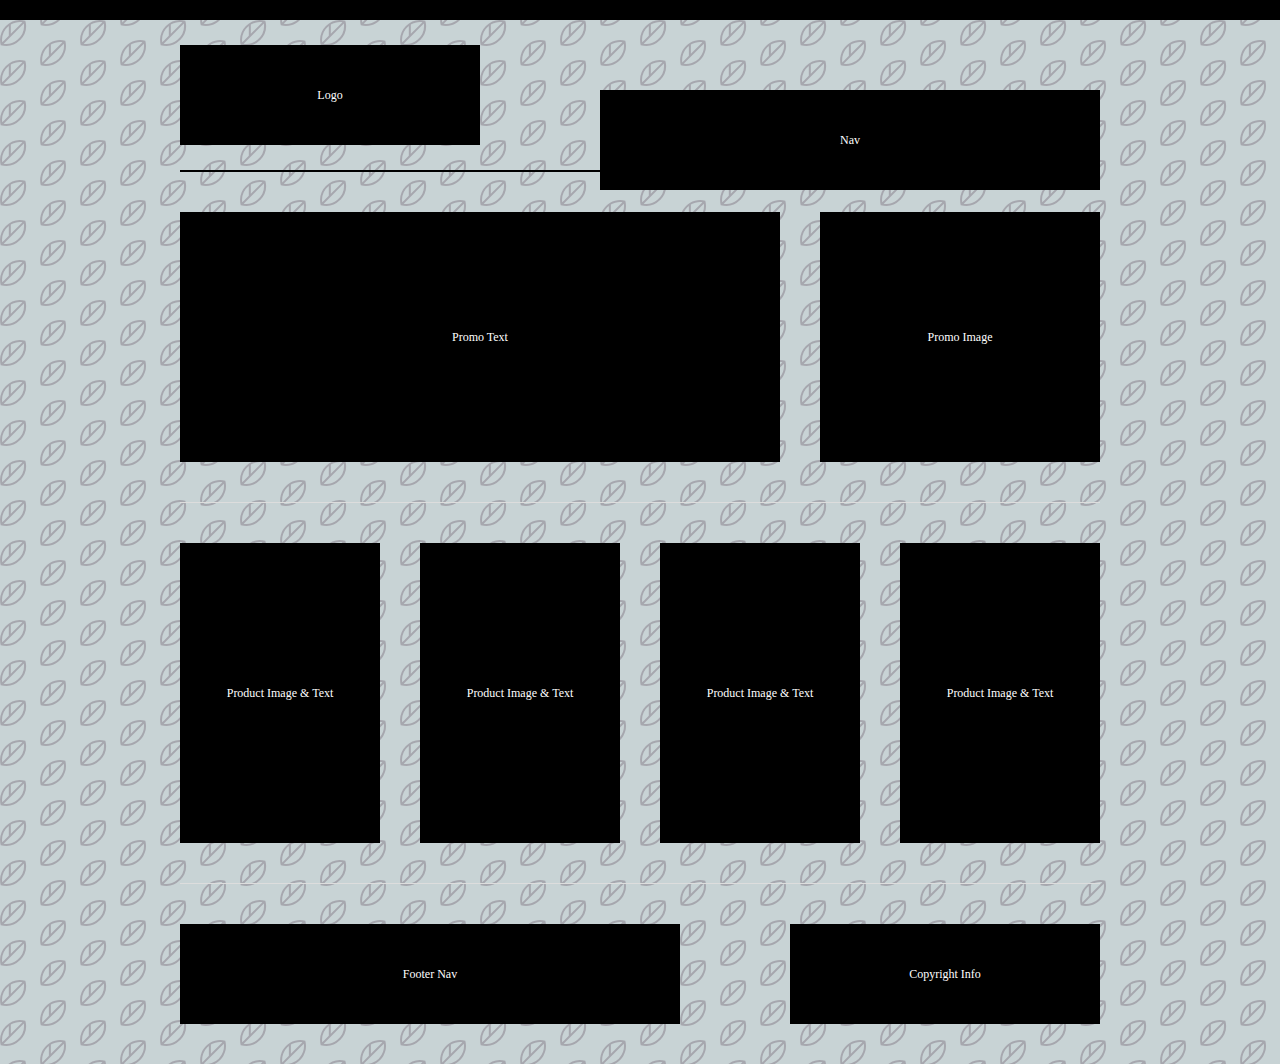
==== index.html @ 513983f4 "Uploaded necessary working files" ====
<!doctype html>
<html lang="en">
<head>
<meta charset="UTF-8">
<title>Web Page</title>
<link href="css/main.css" rel="stylesheet" type="text/css" media="screen">
</head>
<body>
	<section id="topBar"></section><!--end topBar-->
	<div id="siteContainer">
    	<header id="mainHeader">
        	<div id="logo"><p>Logo</p></div><!--end logo-->
            <nav id="mainNav"><p>Nav</p></nav><!--end mainNav-->
        </header><!--end mainHeader-->
        <section id="promo">
        	<div id="promoText"><p>Promo Text</p></div><!--end promoText-->
        	<div id="promoImage"><p>Promo Image</p></div><!--end promoImage-->
        </section><!--end promo-->
        <section id="productInfo">
        	<section class="productDesc"><p>Product Image &amp; Text</p></section><!--end productDesc1-->
            <section class="productDesc"><p>Product Image &amp; Text</p></section><!--end productDesc2-->
            <section class="productDesc"><p>Product Image &amp; Text</p></section><!--end productDesc3-->
            <section class="productDesc"><p>Product Image &amp; Text</p></section><!--end productDesc4-->
        </section><!--end productInfo-->
        <footer id="mainFooter">
        	<div id="footerNav"><p>Footer Nav</p></div><!--end FooterNav-->
            <div id="copyRight"><p>Copyright Info</p></div><!--end Copyright-->
        </footer><!--end mainFooter-->
    </div><!--end siteContainer-->
<script src="js/main.js"></script>    
</body>
</html>
---- css/main.css ----
@charset "UTF-8";
/* CSS Document */

/*Remove this rule, this is only for demo purposes to make the boxes black with white text
The line height on the <p> tag gives each box a height value*/

p
{
	color: #fff;
	line-height: 100px;
	background: #000;
	text-align: center;
	margin: 0;
}

/*basic reset*/
/*browsers have built in values for elements so we'll reset a few things to zero, you can add to this or remove items as needed*/

div,p,body,header,footer,section,article,nav 
{ 
	margin: 0; 
	padding: 0; 
}	

img 
{ 
	border: none; /*Remove border if image is a link*/
	margin: 0; 
	padding: 0; 
}

/*html selectors*/

body 
{
	font-family: "Marion";
	font-size: 12px;
	color: #333;
	background-color: #c8d3d5;
background-image: url("data:image/svg+xml,%3Csvg xmlns='http://www.w3.org/2000/svg' viewBox='0 0 80 40' width='80' height='40'%3E%3Cpath fill='%23736372' fill-opacity='0.4' d='M0 40a19.96 19.96 0 0 1 5.9-14.11 20.17 20.17 0 0 1 19.44-5.2A20 20 0 0 1 20.2 40H0zM65.32.75A20.02 20.02 0 0 1 40.8 25.26 20.02 20.02 0 0 1 65.32.76zM.07 0h20.1l-.08.07A20.02 20.02 0 0 1 .75 5.25 20.08 20.08 0 0 1 .07 0zm1.94 40h2.53l4.26-4.24v-9.78A17.96 17.96 0 0 0 2 40zm5.38 0h9.8a17.98 17.98 0 0 0 6.67-16.42L7.4 40zm3.43-15.42v9.17l11.62-11.59c-3.97-.5-8.08.3-11.62 2.42zm32.86-.78A18 18 0 0 0 63.85 3.63L43.68 23.8zm7.2-19.17v9.15L62.43 2.22c-3.96-.5-8.05.3-11.57 2.4zm-3.49 2.72c-4.1 4.1-5.81 9.69-5.13 15.03l6.61-6.6V6.02c-.51.41-1 .85-1.48 1.33zM17.18 0H7.42L3.64 3.78A18 18 0 0 0 17.18 0zM2.08 0c-.01.8.04 1.58.14 2.37L4.59 0H2.07z'%3E%3C/path%3E%3C/svg%3E");
}


/*a:link is for not visited(standard unclicked link), 
a:visited is for visited, and just a applies to both.*/
/*a will also style anchor links*/

a:link, a:visited 
{ 
 	text-decoration:none; 	
}

a:hover, a:active 
{ 
	text-decoration:none; 
}

/*hide elements from browser but show for doc outline*/

.hidden
{
	display: none;
}

/*section is block level and no width specidied therefore stretches full screen*/
#topBar
{
	background-color: #000;
	height: 20px;
}

/*Site Container*/
/*This is essentially a box that we place the whole site in.  
We center the box using margin 0 auto and give it a fixed width of 920 + 20px + 20px (960px) so it fits on 1024x768 screens.*/

#siteContainer 
{
	margin: 0 auto;
	width: 920px;
	padding-left: 20px;
	padding-right: 20px;
}

/*This is a flex container*/
#mainHeader
{
	margin-top: 25px;
	padding-bottom: 25px;
	width: 920px;
	display: flex;
	flex-direction: row;
  	justify-content: flex-start;
	border-bottom: solid 2px #000;
}

/*This is a flex item*/
#logo
{
	width: 300px;
	height: 100px;
}

/*This is also a flex item*/
/*We use margin left auto to send it all the way to the right*/
#mainNav 
{
	margin-left: auto;
	margin-top: 45px;
	width: 500px;
	height: 25px;
}

#mainNav ul
{
	list-style-type: none;
	padding: 0;
}

#mainNav ul li
{	
	display: inline;
	font size: 15px;
	margin-left: 25px;
}

#mainNav ul li a
{
	color: #FFF;
	background-color: #5c6b72;
	padding: 10px;
	border: solid 1px #000;
}

#mainNav ul li a:hover
{
	background-color: #b89eb4
}

#promo 
{
	margin-top: 40px;
	border-bottom: solid 1px #DDD;
	padding-bottom: 40px;
	display: flex;
	flex-direction: row;
  	justify-content: flex-start;
}

/*Get rid of this, here just to give different height to promo*/
#promo p 
{
	line-height: 250px;
}

#promoText 
{
	width: 600px;
}

#promoImage 
{
	margin-left: auto;
	width: 280px;
}

#productInfo 
{
	margin-top: 40px;
	display: flex;
	flex-direction: row;
  	justify-content: space-between;
	border-bottom: solid 1px #DDD;
	padding-bottom: 40px;
}

/*Get rid of this, here just to give different height to productInfo*/
#productInfo p 
{
	line-height: 300px;
}

.productDesc 
{
	width: 200px;
}

#mainFooter 
{
	margin-top: 40px;
	margin-bottom: 40px;
	display: flex;
	flex-direction: row;
  	justify-content: flex-start;
}

#footerNav 
{
	width: 500px;
}

#footerLogo
{

}

#copyRight 
{
	margin-left: auto;
	width: 310px;
}

/*Page 2 - Notice we are using one style sheet for all of the pages*/

#contentCon {
	margin-top: 40px;
	border-bottom: solid 1px #DDD;
	padding-bottom: 40px;
	display: flex;
	flex-direction: row;
  	justify-content: flex-start;
}

/*Get rid of this, here just to give different height to promo*/
#contentCon p 
{
	line-height: 630px;
}

#content1 
{
	width: 440px;
}

#content2 
{
	margin-left: auto;
	width: 440px;
}

/*Page 3*/

#productImages 
{
	margin-top: 40px;
	border-bottom: solid 1px #DDD;
	padding-bottom: 40px;
	display: flex;
	flex-direction: row;
  	justify-content: space-between;
}

/*Get rid of this, here just to give different height*/
#productImages p
{
	line-height: 250px;
}

.productImg 
{
	width: 280px;
}


#contentAreaBig
{
	margin-top: 40px;
	border-bottom: solid 1px #DDD;
	padding-bottom: 40px;
}

/*Get rid of this, here just to give different height*/
#contentAreaBig p 
{
	line-height: 300px;
}

.promoImage
{
	width: 902px;
}


/*about us page*/
#about
{
	margin-top: 25px;
	width: 902px;
	height: 250px;
	background: url(../images/pic8-about.jpg) no-repeat bottom;
	border: solid 2px #000;	
}

#about h2
{
	margin-top: 110px;
	margin-bottom: 120px;
	text-align: center;
	font-size: 35px;
	color: #FFF;
}

/*Content boxes*/
.aboutContent
{
	margin-top: 25px; 
	width: 902px;
	display: flex;
	flex-direction: row;
	justify-content: space-evenly;
}

.aboutLeft
{
	margin-right: auto; 
	width: 403px;
	height: 562px;
	background: url(../images/pic9-abttext.jpg) no-repeat;
}

.aboutLeft p
{
	font-size: 25px;
	color: #5c6b73;
	text-align: center;
	letter-spacing: 1px;
	line-height: 20px;
}

.aboutRight
{
	width: 403px;
	height: 562px;
	margin-left: auto;
	background: url(../images/pic10-abtface.jpg) no-repeat;
}
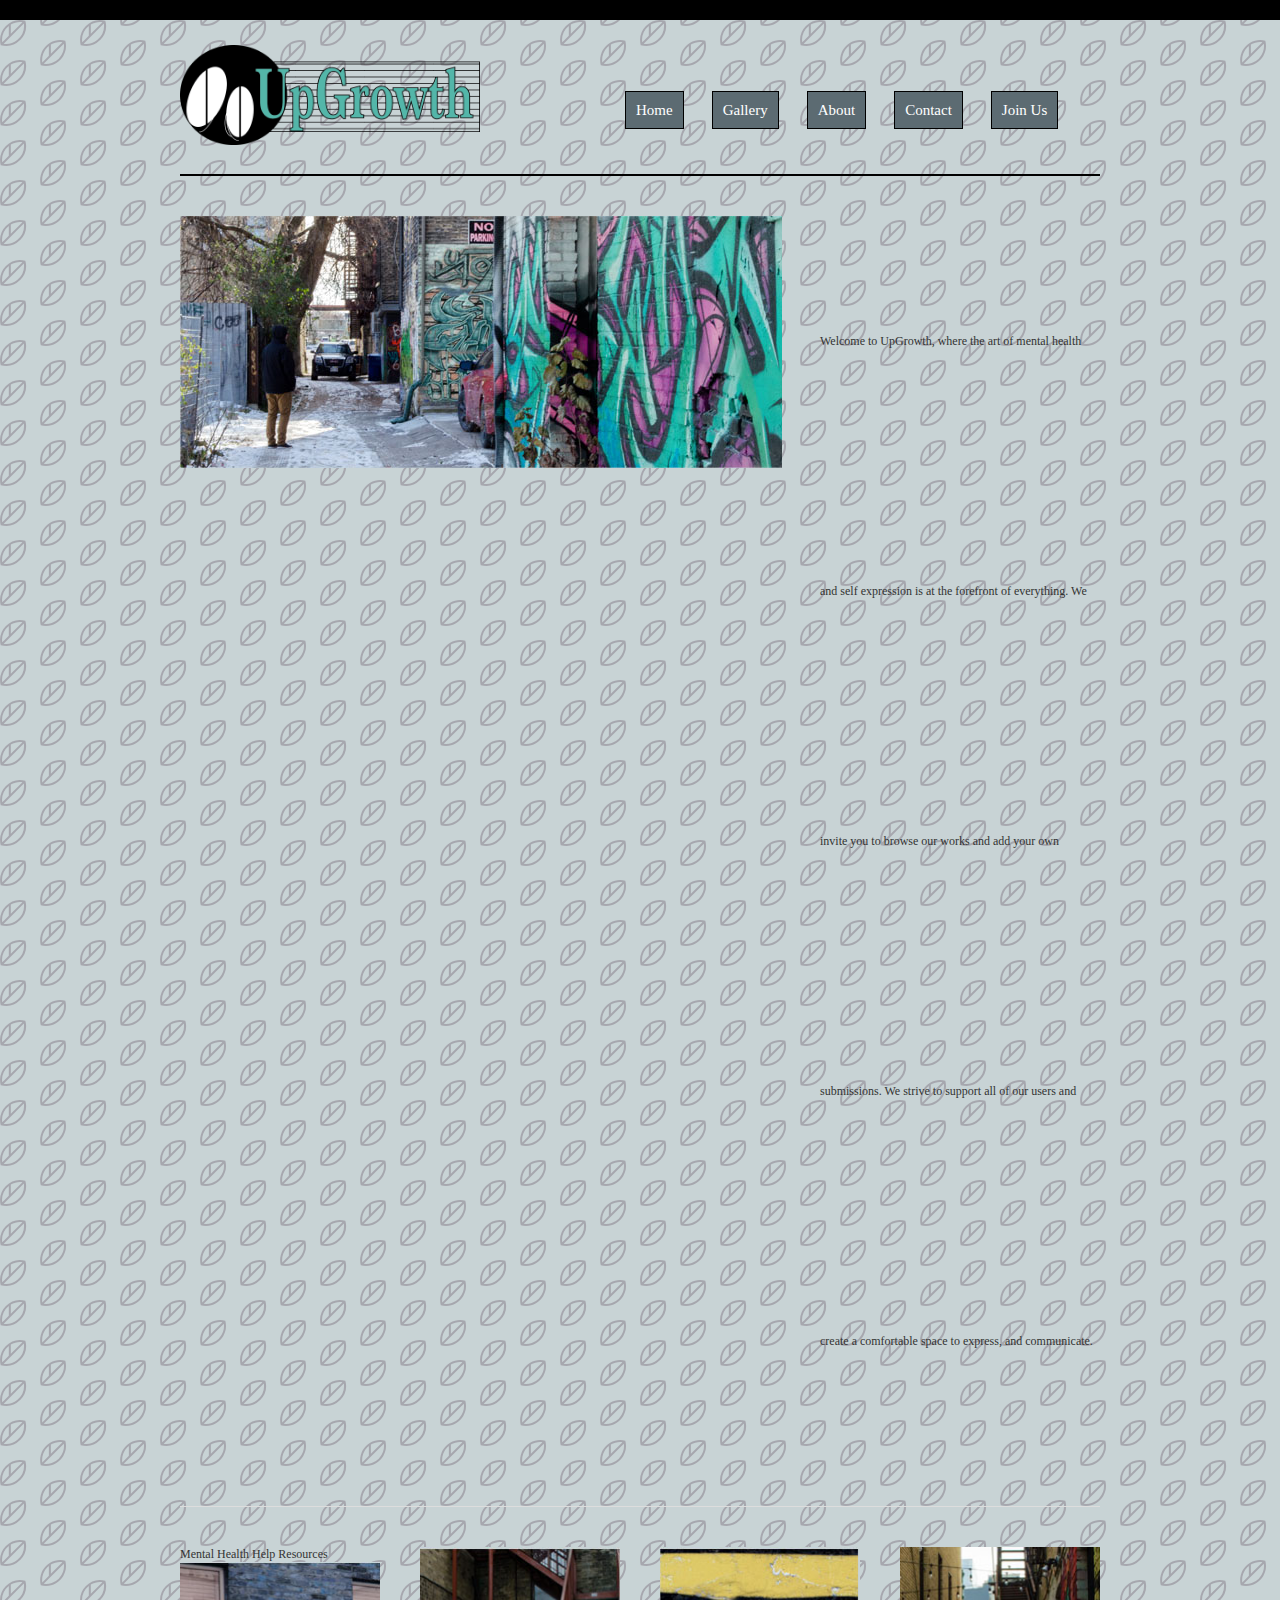
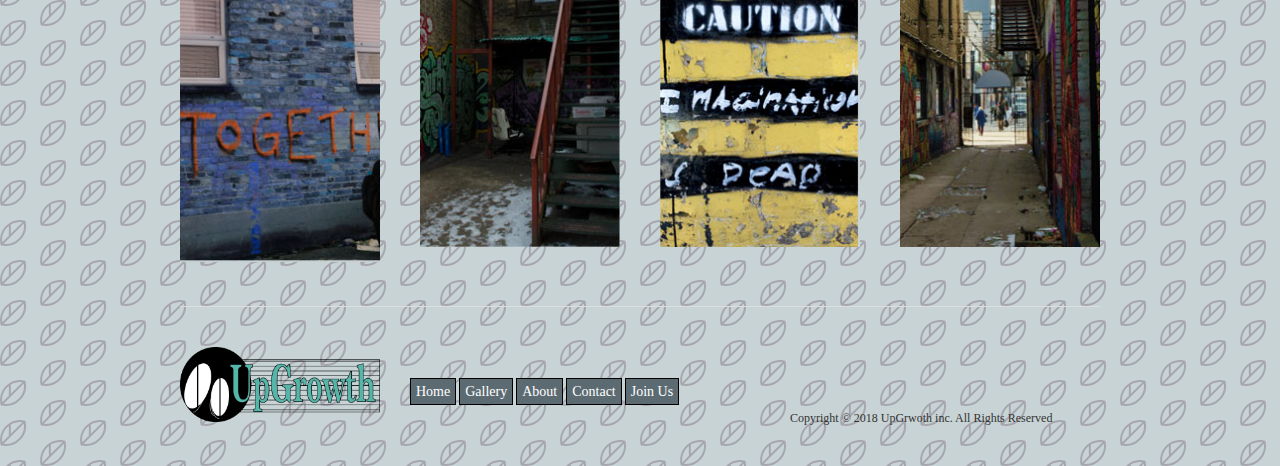
==== commit ac621d7f: "html revisions for homepage and new photo insertion" ====
--- a/index.html
+++ b/index.html
@@ -2,29 +2,69 @@
 <html lang="en">
 <head>
 <meta charset="UTF-8">
-<title>Web Page</title>
+<title>UpGrowth</title>
 <link href="css/main.css" rel="stylesheet" type="text/css" media="screen">
-</head>
+</head> 
 <body>
-	<section id="topBar"></section><!--end topBar-->
+	<section id="topBar"></section>
 	<div id="siteContainer">
     	<header id="mainHeader">
-        	<div id="logo"><p>Logo</p></div><!--end logo-->
-            <nav id="mainNav"><p>Nav</p></nav><!--end mainNav-->
+            <div class="logoHeader">
+        	   <img src="images/logofinal.png" alt=" UpGrowth Logo " width="300" height="100" id="logo">
+            </div>
+            <nav id="mainNav">
+                <ul>
+                    <li class="selected"><a href="#">Home</a></li>
+                    <li><a href="gallery.html">Gallery</a></li>
+                    <li><a href="about.html">About</a></li>
+                    <li><a href="contact.html">Contact</a></li>
+                    <li><a href="#">Join Us</a></li>
+                </ul>
+            </nav>
         </header><!--end mainHeader-->
         <section id="promo">
-        	<div id="promoText"><p>Promo Text</p></div><!--end promoText-->
-        	<div id="promoImage"><p>Promo Image</p></div><!--end promoImage-->
+        	<div id="promoText">
+                <img src="images/pic1-promo.jpg" alt=" Main Graffiti " >
+            </div>
+
+        	<div id="promoImage"><p>Welcome to UpGrowth, where the art of mental health and self expression is at the forefront of everything. We invite you to browse our works and add your own submissions. We strive to support all of our users and create a comfortable space to express, and communicate.</p>
+            </div>
         </section><!--end promo-->
         <section id="productInfo">
-        	<section class="productDesc"><p>Product Image &amp; Text</p></section><!--end productDesc1-->
-            <section class="productDesc"><p>Product Image &amp; Text</p></section><!--end productDesc2-->
-            <section class="productDesc"><p>Product Image &amp; Text</p></section><!--end productDesc3-->
-            <section class="productDesc"><p>Product Image &amp; Text</p></section><!--end productDesc4-->
-        </section><!--end productInfo-->
+        	
+            <section class="productDesc">
+                <div class="centered">Mental Health Help Resources</div> 
+                <img src="images/pic2-help.jpg" width="200" height="300" alt=  "Mental Help Resources">
+            </section> 
+           
+            <section class="productDesc"> 
+                <img src="images/pic3-grow.jpg" width="200" height="300" alt=" Stairs Growth">
+            </section>
+           
+            <section class="productDesc"> 
+                <img src="images/pic4-submit.jpg" width="200" height="300" alt=" Caution Art">
+            </section>
+            
+            <section class="productDesc"> 
+                <img src="images/pic5-weekly.jpg" width="200" height="300" alt=" Allyway Weekly">
+            </section>
+
+        </section>
+        
         <footer id="mainFooter">
-        	<div id="footerNav"><p>Footer Nav</p></div><!--end FooterNav-->
-            <div id="copyRight"><p>Copyright Info</p></div><!--end Copyright-->
+        	<div id="logoFooter">
+                <img src="images/logofinal.png" alt="footer logo" id="footerLogo">
+            </div>
+            <nav id="footerNav">       
+                    <ul>
+                        <li class="selected"><a href="#">Home</a></li>
+                        <li><a href="#">Gallery</a></li>
+                        <li><a href="gallery.html">About</a></li>
+                        <li><a href="contact.html">Contact</a></li>
+                        <li><a href="#">Join Us</a></li>
+                    </ul>
+            </nav>
+            <div id="copyRight"><p>Copyright © 2018 UpGrwoth inc.  All Rights Reserved </p></div><!--end Copyright-->
         </footer><!--end mainFooter-->
     </div><!--end siteContainer-->
 <script src="js/main.js"></script>    
--- a/css/main.css
+++ b/css/main.css
@@ -4,14 +4,14 @@
 /*Remove this rule, this is only for demo purposes to make the boxes black with white text
 The line height on the <p> tag gives each box a height value*/
 
-p
+/*p
 {
 	color: #fff;
 	line-height: 100px;
-	background: #000;
 	text-align: center;
 	margin: 0;
 }
+*/
 
 /*basic reset*/
 /*browsers have built in values for elements so we'll reset a few things to zero, you can add to this or remove items as needed*/
@@ -118,8 +118,8 @@
 
 #mainNav ul li
 {	
+	font-size: 15px;
 	display: inline;
-	font size: 15px;
 	margin-left: 25px;
 }
 
@@ -186,6 +186,7 @@
 
 #mainFooter 
 {
+	width: 920px;
 	margin-top: 40px;
 	margin-bottom: 40px;
 	display: flex;
@@ -195,17 +196,51 @@
 
 #footerNav 
 {
-	width: 500px;
+	margin-left: 20px;
+	margin-top: 25px;
+	width: 300px;
+}
+
+#footerNav ul
+{
+	list-style-type: none;
+	padding: 0;
+	margin-left: 10px;
+}
+
+#footerNav ul li
+{	
+	font-size: 14px;
+	display: inline;
+	justify-content: space-evenly;
+}
+
+#footerNav ul li a
+{
+	color: #FFF;
+	background-color: #5c6b72;
+	padding: 5px;
+	border: solid 1px #000;
+}
+
+#footerNav ul li a:hover
+{
+	background-color: #b89eb4
 }
 
 #footerLogo
 {
-
+	margin-right: auto;
+	width: 200px;
+	height: 75px;
 }
 
 #copyRight 
 {
-	margin-left: auto;
+	margin-top: auto;
+	margin-left: auto;
+	font-size: 12px
+	color: #5c6b72;
 	width: 310px;
 }
 
@@ -319,11 +354,13 @@
 
 .aboutLeft p
 {
-	font-size: 25px;
+	margin-top: 15px;
+	padding: 10px;
+	font-size: 24px;
 	color: #5c6b73;
 	text-align: center;
 	letter-spacing: 1px;
-	line-height: 20px;
+	line-height: 25px;
 }
 
 .aboutRight
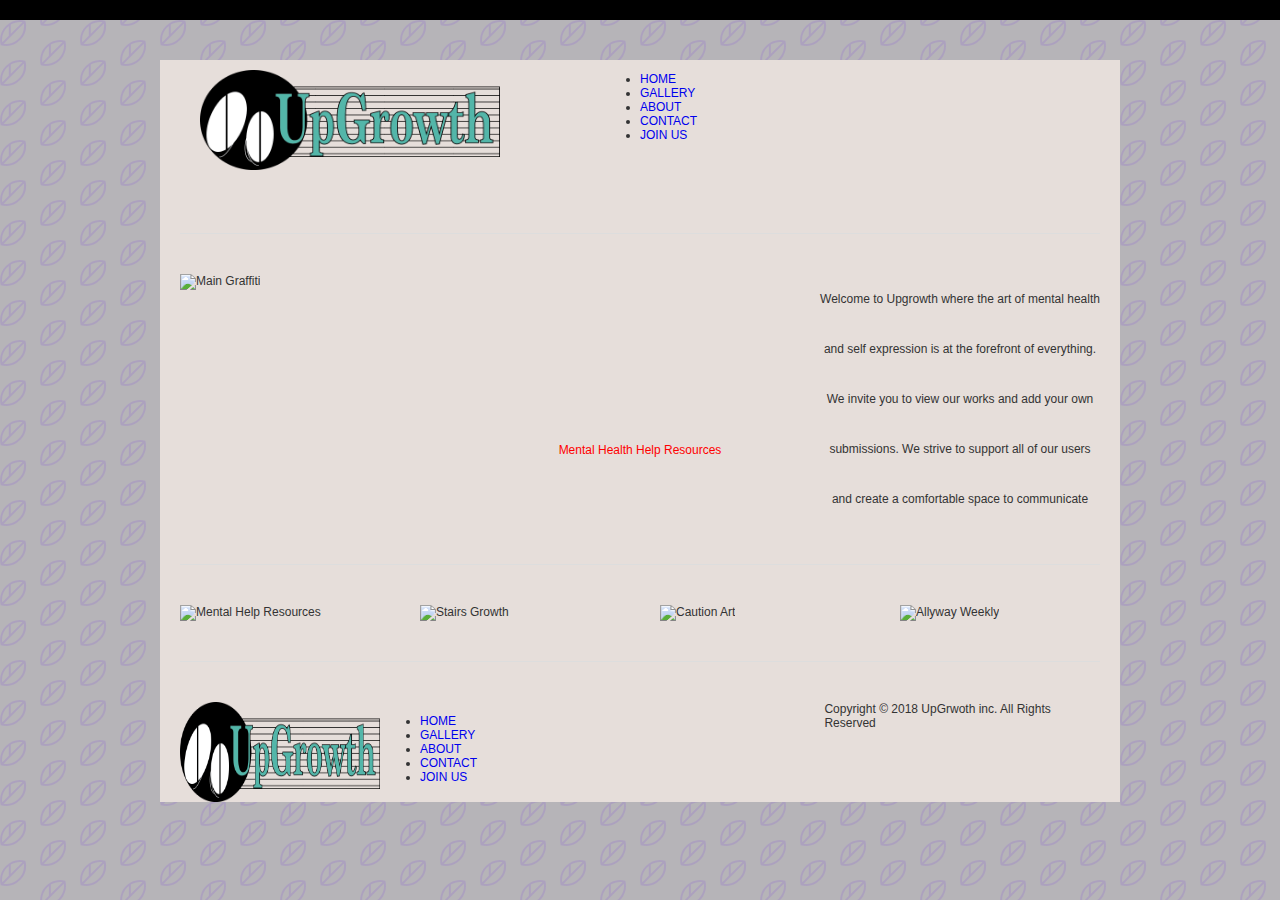
==== commit 30312e01: "css+index" ====
--- a/index.html
+++ b/index.html
@@ -14,54 +14,49 @@
             </div>
             <nav id="mainNav">
                 <ul>
-                    <li class="selected"><a href="#">Home</a></li>
-                    <li><a href="gallery.html">Gallery</a></li>
-                    <li><a href="about.html">About</a></li>
-                    <li><a href="contact.html">Contact</a></li>
-                    <li><a href="#">Join Us</a></li>
+                    <li class="selected"><a href="#">HOME</a></li>
+                    <li><a href="#">GALLERY</a></li>
+                    <li><a href="gallery.html">ABOUT</a></li>
+                    <li><a href="contact.html">CONTACT</a></li>
+                    <li><a href="#">JOIN US</a></li>
                 </ul>
             </nav>
         </header><!--end mainHeader-->
         <section id="promo">
         	<div id="promoText">
-                <img src="images/pic1-promo.jpg" alt=" Main Graffiti " >
+                <img src="images/homepic1.jpg" alt=" Main Graffiti " width="602" height="252">
             </div>
 
-        	<div id="promoImage"><p>Welcome to UpGrowth, where the art of mental health and self expression is at the forefront of everything. We invite you to browse our works and add your own submissions. We strive to support all of our users and create a comfortable space to express, and communicate.</p>
+        	<div id="promoImage"><p>Welcome to Upgrowth where the art of mental health and self expression is at the forefront of everything. We invite you to view our works and add your own submissions. We strive to support all of our users and create a comfortable space to communicate</p>
             </div>
         </section><!--end promo-->
         <section id="productInfo">
-        	
-            <section class="productDesc">
+        	<section class="productDesc">
                 <div class="centered">Mental Health Help Resources</div> 
-                <img src="images/pic2-help.jpg" width="200" height="300" alt=  "Mental Help Resources">
+                <img src="images/help2.jpg" width="200" height="300" alt=  "Mental Help Resources">
             </section> 
-           
             <section class="productDesc"> 
-                <img src="images/pic3-grow.jpg" width="200" height="300" alt=" Stairs Growth">
+                <img src="images/grow3.jpg" width="200" height="300" alt=" Stairs Growth">
             </section>
-           
             <section class="productDesc"> 
-                <img src="images/pic4-submit.jpg" width="200" height="300" alt=" Caution Art">
+                <img src="images/submit4.jpg" width="200" height="300" alt=" Caution Art">
             </section>
-            
             <section class="productDesc"> 
-                <img src="images/pic5-weekly.jpg" width="200" height="300" alt=" Allyway Weekly">
+                <img src="images/weekly5.jpg" width="200" height="300" alt=" Allyway Weekly">
             </section>
-
         </section>
         
         <footer id="mainFooter">
         	<div id="logoFooter">
-                <img src="images/logofinal.png" alt="footer logo" id="footerLogo">
+                <img src="images/logofinal.png" width="200" height="100" alt="footer logo">
             </div>
             <nav id="footerNav">       
                     <ul>
-                        <li class="selected"><a href="#">Home</a></li>
-                        <li><a href="#">Gallery</a></li>
-                        <li><a href="gallery.html">About</a></li>
-                        <li><a href="contact.html">Contact</a></li>
-                        <li><a href="#">Join Us</a></li>
+                        <li class="selected"><a href="#">HOME</a></li>
+                        <li><a href="#">GALLERY</a></li>
+                        <li><a href="gallery.html">ABOUT</a></li>
+                        <li><a href="contact.html">CONTACT</a></li>
+                        <li><a href="#">JOIN US</a></li>
                     </ul>
             </nav>
             <div id="copyRight"><p>Copyright © 2018 UpGrwoth inc.  All Rights Reserved </p></div><!--end Copyright-->
--- a/css/main.css
+++ b/css/main.css
@@ -4,14 +4,10 @@
 /*Remove this rule, this is only for demo purposes to make the boxes black with white text
 The line height on the <p> tag gives each box a height value*/
 
-/*p
-{
-	color: #fff;
-	line-height: 100px;
-	text-align: center;
-	margin: 0;
-}
-*/
+p
+{
+	
+}
 
 /*basic reset*/
 /*browsers have built in values for elements so we'll reset a few things to zero, you can add to this or remove items as needed*/
@@ -33,13 +29,14 @@
 
 body 
 {
-	font-family: "Marion";
+	font-family: "Helvetica Neue", Helvetica, Arial, sans-serif;
 	font-size: 12px;
 	color: #333;
-	background-color: #c8d3d5;
-background-image: url("data:image/svg+xml,%3Csvg xmlns='http://www.w3.org/2000/svg' viewBox='0 0 80 40' width='80' height='40'%3E%3Cpath fill='%23736372' fill-opacity='0.4' d='M0 40a19.96 19.96 0 0 1 5.9-14.11 20.17 20.17 0 0 1 19.44-5.2A20 20 0 0 1 20.2 40H0zM65.32.75A20.02 20.02 0 0 1 40.8 25.26 20.02 20.02 0 0 1 65.32.76zM.07 0h20.1l-.08.07A20.02 20.02 0 0 1 .75 5.25 20.08 20.08 0 0 1 .07 0zm1.94 40h2.53l4.26-4.24v-9.78A17.96 17.96 0 0 0 2 40zm5.38 0h9.8a17.98 17.98 0 0 0 6.67-16.42L7.4 40zm3.43-15.42v9.17l11.62-11.59c-3.97-.5-8.08.3-11.62 2.42zm32.86-.78A18 18 0 0 0 63.85 3.63L43.68 23.8zm7.2-19.17v9.15L62.43 2.22c-3.96-.5-8.05.3-11.57 2.4zm-3.49 2.72c-4.1 4.1-5.81 9.69-5.13 15.03l6.61-6.6V6.02c-.51.41-1 .85-1.48 1.33zM17.18 0H7.42L3.64 3.78A18 18 0 0 0 17.18 0zM2.08 0c-.01.8.04 1.58.14 2.37L4.59 0H2.07z'%3E%3C/path%3E%3C/svg%3E");
-}
-
+	background-color: #e7d5e1;
+	background-color: #d0b1b8;
+	background-color: #b6b4b8;
+background-image: url("data:image/svg+xml,%3Csvg xmlns='http://www.w3.org/2000/svg' viewBox='0 0 80 40' width='80' height='40'%3E%3Cpath fill='%239e84c9' fill-opacity='0.4' d='M0 40a19.96 19.96 0 0 1 5.9-14.11 20.17 20.17 0 0 1 19.44-5.2A20 20 0 0 1 20.2 40H0zM65.32.75A20.02 20.02 0 0 1 40.8 25.26 20.02 20.02 0 0 1 65.32.76zM.07 0h20.1l-.08.07A20.02 20.02 0 0 1 .75 5.25 20.08 20.08 0 0 1 .07 0zm1.94 40h2.53l4.26-4.24v-9.78A17.96 17.96 0 0 0 2 40zm5.38 0h9.8a17.98 17.98 0 0 0 6.67-16.42L7.4 40zm3.43-15.42v9.17l11.62-11.59c-3.97-.5-8.08.3-11.62 2.42zm32.86-.78A18 18 0 0 0 63.85 3.63L43.68 23.8zm7.2-19.17v9.15L62.43 2.22c-3.96-.5-8.05.3-11.57 2.4zm-3.49 2.72c-4.1 4.1-5.81 9.69-5.13 15.03l6.61-6.6V6.02c-.51.41-1 .85-1.48 1.33zM17.18 0H7.42L3.64 3.78A18 18 0 0 0 17.18 0zM2.08 0c-.01.8.04 1.58.14 2.37L4.59 0H2.07z'%3E%3C/path%3E%3C/svg%3E");
+}
 
 /*a:link is for not visited(standard unclicked link), 
 a:visited is for visited, and just a applies to both.*/
@@ -79,18 +76,18 @@
 	width: 920px;
 	padding-left: 20px;
 	padding-right: 20px;
+	background-color: #E6DEDA
 }
 
 /*This is a flex container*/
 #mainHeader
 {
-	margin-top: 25px;
-	padding-bottom: 25px;
-	width: 920px;
-	display: flex;
-	flex-direction: row;
-  	justify-content: flex-start;
-	border-bottom: solid 2px #000;
+	margin-top: 40px;
+	padding-bottom: 40px;
+	display: flex;
+	flex-direction: row;
+  	justify-content: flex-start;
+	border-bottom: solid 1px #DDD;
 }
 
 /*This is a flex item*/
@@ -98,6 +95,15 @@
 {
 	width: 300px;
 	height: 100px;
+}
+
+.logoHeader
+{
+	width: 220px;
+	margin-top: 10px;
+	margin-left: 20px;
+	margin-bottom: 20px;
+
 }
 
 /*This is also a flex item*/
@@ -105,35 +111,7 @@
 #mainNav 
 {
 	margin-left: auto;
-	margin-top: 45px;
 	width: 500px;
-	height: 25px;
-}
-
-#mainNav ul
-{
-	list-style-type: none;
-	padding: 0;
-}
-
-#mainNav ul li
-{	
-	font-size: 15px;
-	display: inline;
-	margin-left: 25px;
-}
-
-#mainNav ul li a
-{
-	color: #FFF;
-	background-color: #5c6b72;
-	padding: 10px;
-	border: solid 1px #000;
-}
-
-#mainNav ul li a:hover
-{
-	background-color: #b89eb4
 }
 
 #promo 
@@ -149,7 +127,8 @@
 /*Get rid of this, here just to give different height to promo*/
 #promo p 
 {
-	line-height: 250px;
+	line-height: 50px;
+	text-align: center;
 }
 
 #promoText 
@@ -179,6 +158,16 @@
 	line-height: 300px;
 }
 
+
+.centered 
+{
+    position: absolute;
+    top: 50%;
+    left: 50%;
+    transform: translate(-50%, -50%);
+    color: red;
+}
+
 .productDesc 
 {
 	width: 200px;
@@ -186,7 +175,6 @@
 
 #mainFooter 
 {
-	width: 920px;
 	margin-top: 40px;
 	margin-bottom: 40px;
 	display: flex;
@@ -194,53 +182,23 @@
   	justify-content: flex-start;
 }
 
+#logoFooter
+{
+	height: 100px;
+	width: 200px;
+}
+
+
+
 #footerNav 
 {
-	margin-left: 20px;
-	margin-top: 25px;
-	width: 300px;
-}
-
-#footerNav ul
-{
-	list-style-type: none;
-	padding: 0;
-	margin-left: 10px;
-}
-
-#footerNav ul li
-{	
-	font-size: 14px;
-	display: inline;
-	justify-content: space-evenly;
-}
-
-#footerNav ul li a
-{
-	color: #FFF;
-	background-color: #5c6b72;
-	padding: 5px;
-	border: solid 1px #000;
-}
-
-#footerNav ul li a:hover
-{
-	background-color: #b89eb4
-}
-
-#footerLogo
-{
-	margin-right: auto;
-	width: 200px;
-	height: 75px;
+	width: 500px;
+	height: 100px
 }
 
 #copyRight 
 {
-	margin-top: auto;
-	margin-left: auto;
-	font-size: 12px
-	color: #5c6b72;
+	margin-left: auto;
 	width: 310px;
 }
 
@@ -309,65 +267,21 @@
 	line-height: 300px;
 }
 
-.promoImage
-{
-	width: 902px;
-}
-
-
-/*about us page*/
-#about
-{
-	margin-top: 25px;
-	width: 902px;
-	height: 250px;
-	background: url(../images/pic8-about.jpg) no-repeat bottom;
-	border: solid 2px #000;	
-}
-
-#about h2
-{
-	margin-top: 110px;
-	margin-bottom: 120px;
-	text-align: center;
-	font-size: 35px;
-	color: #FFF;
-}
-
-/*Content boxes*/
-.aboutContent
-{
-	margin-top: 25px; 
-	width: 902px;
-	display: flex;
-	flex-direction: row;
-	justify-content: space-evenly;
-}
-
-.aboutLeft
-{
-	margin-right: auto; 
-	width: 403px;
-	height: 562px;
-	background: url(../images/pic9-abttext.jpg) no-repeat;
-}
-
-.aboutLeft p
-{
-	margin-top: 15px;
-	padding: 10px;
-	font-size: 24px;
-	color: #5c6b73;
-	text-align: center;
-	letter-spacing: 1px;
-	line-height: 25px;
-}
-
-.aboutRight
-{
-	width: 403px;
-	height: 562px;
-	margin-left: auto;
-	background: url(../images/pic10-abtface.jpg) no-repeat;
-}
-
+#promoImageBig
+{
+	width: 920px;
+}
+
+
+/*Page 4*/
+
+.productDescLargeLeft 
+{
+	width: 410px;
+}
+
+.productDescLargeRight 
+{
+	width: 410px;
+}
+
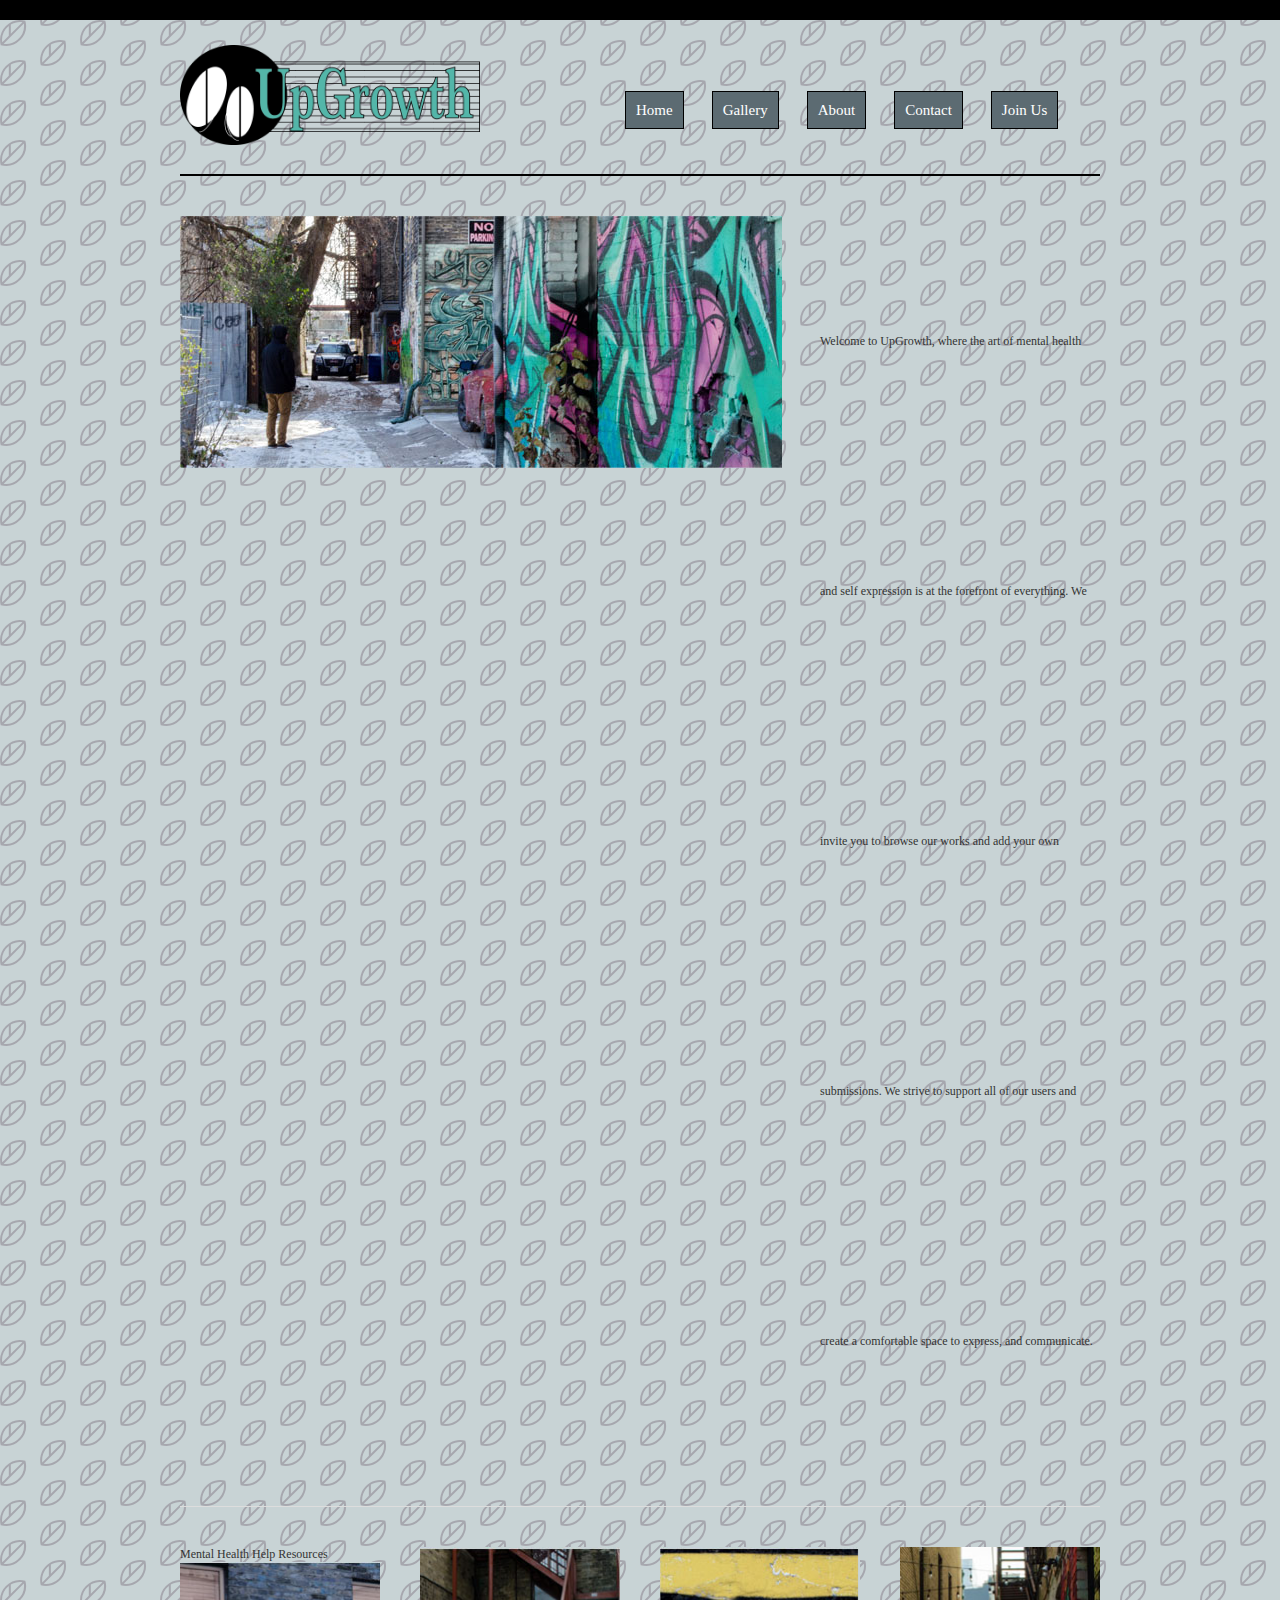
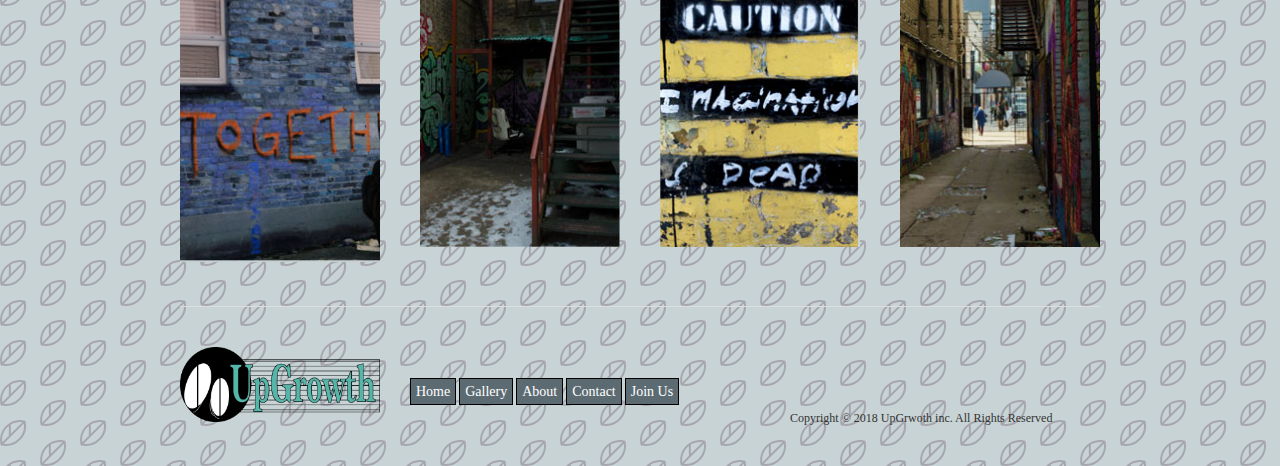
==== commit 940acdb1: "Revert "css+index"" ====
--- a/index.html
+++ b/index.html
@@ -14,49 +14,54 @@
             </div>
             <nav id="mainNav">
                 <ul>
-                    <li class="selected"><a href="#">HOME</a></li>
-                    <li><a href="#">GALLERY</a></li>
-                    <li><a href="gallery.html">ABOUT</a></li>
-                    <li><a href="contact.html">CONTACT</a></li>
-                    <li><a href="#">JOIN US</a></li>
+                    <li class="selected"><a href="#">Home</a></li>
+                    <li><a href="gallery.html">Gallery</a></li>
+                    <li><a href="about.html">About</a></li>
+                    <li><a href="contact.html">Contact</a></li>
+                    <li><a href="#">Join Us</a></li>
                 </ul>
             </nav>
         </header><!--end mainHeader-->
         <section id="promo">
         	<div id="promoText">
-                <img src="images/homepic1.jpg" alt=" Main Graffiti " width="602" height="252">
+                <img src="images/pic1-promo.jpg" alt=" Main Graffiti " >
             </div>
 
-        	<div id="promoImage"><p>Welcome to Upgrowth where the art of mental health and self expression is at the forefront of everything. We invite you to view our works and add your own submissions. We strive to support all of our users and create a comfortable space to communicate</p>
+        	<div id="promoImage"><p>Welcome to UpGrowth, where the art of mental health and self expression is at the forefront of everything. We invite you to browse our works and add your own submissions. We strive to support all of our users and create a comfortable space to express, and communicate.</p>
             </div>
         </section><!--end promo-->
         <section id="productInfo">
-        	<section class="productDesc">
+        	
+            <section class="productDesc">
                 <div class="centered">Mental Health Help Resources</div> 
-                <img src="images/help2.jpg" width="200" height="300" alt=  "Mental Help Resources">
+                <img src="images/pic2-help.jpg" width="200" height="300" alt=  "Mental Help Resources">
             </section> 
+           
             <section class="productDesc"> 
-                <img src="images/grow3.jpg" width="200" height="300" alt=" Stairs Growth">
+                <img src="images/pic3-grow.jpg" width="200" height="300" alt=" Stairs Growth">
             </section>
+           
             <section class="productDesc"> 
-                <img src="images/submit4.jpg" width="200" height="300" alt=" Caution Art">
+                <img src="images/pic4-submit.jpg" width="200" height="300" alt=" Caution Art">
             </section>
+            
             <section class="productDesc"> 
-                <img src="images/weekly5.jpg" width="200" height="300" alt=" Allyway Weekly">
+                <img src="images/pic5-weekly.jpg" width="200" height="300" alt=" Allyway Weekly">
             </section>
+
         </section>
         
         <footer id="mainFooter">
         	<div id="logoFooter">
-                <img src="images/logofinal.png" width="200" height="100" alt="footer logo">
+                <img src="images/logofinal.png" alt="footer logo" id="footerLogo">
             </div>
             <nav id="footerNav">       
                     <ul>
-                        <li class="selected"><a href="#">HOME</a></li>
-                        <li><a href="#">GALLERY</a></li>
-                        <li><a href="gallery.html">ABOUT</a></li>
-                        <li><a href="contact.html">CONTACT</a></li>
-                        <li><a href="#">JOIN US</a></li>
+                        <li class="selected"><a href="#">Home</a></li>
+                        <li><a href="#">Gallery</a></li>
+                        <li><a href="gallery.html">About</a></li>
+                        <li><a href="contact.html">Contact</a></li>
+                        <li><a href="#">Join Us</a></li>
                     </ul>
             </nav>
             <div id="copyRight"><p>Copyright © 2018 UpGrwoth inc.  All Rights Reserved </p></div><!--end Copyright-->
--- a/css/main.css
+++ b/css/main.css
@@ -4,10 +4,14 @@
 /*Remove this rule, this is only for demo purposes to make the boxes black with white text
 The line height on the <p> tag gives each box a height value*/
 
-p
-{
-	
-}
+/*p
+{
+	color: #fff;
+	line-height: 100px;
+	text-align: center;
+	margin: 0;
+}
+*/
 
 /*basic reset*/
 /*browsers have built in values for elements so we'll reset a few things to zero, you can add to this or remove items as needed*/
@@ -29,14 +33,13 @@
 
 body 
 {
-	font-family: "Helvetica Neue", Helvetica, Arial, sans-serif;
+	font-family: "Marion";
 	font-size: 12px;
 	color: #333;
-	background-color: #e7d5e1;
-	background-color: #d0b1b8;
-	background-color: #b6b4b8;
-background-image: url("data:image/svg+xml,%3Csvg xmlns='http://www.w3.org/2000/svg' viewBox='0 0 80 40' width='80' height='40'%3E%3Cpath fill='%239e84c9' fill-opacity='0.4' d='M0 40a19.96 19.96 0 0 1 5.9-14.11 20.17 20.17 0 0 1 19.44-5.2A20 20 0 0 1 20.2 40H0zM65.32.75A20.02 20.02 0 0 1 40.8 25.26 20.02 20.02 0 0 1 65.32.76zM.07 0h20.1l-.08.07A20.02 20.02 0 0 1 .75 5.25 20.08 20.08 0 0 1 .07 0zm1.94 40h2.53l4.26-4.24v-9.78A17.96 17.96 0 0 0 2 40zm5.38 0h9.8a17.98 17.98 0 0 0 6.67-16.42L7.4 40zm3.43-15.42v9.17l11.62-11.59c-3.97-.5-8.08.3-11.62 2.42zm32.86-.78A18 18 0 0 0 63.85 3.63L43.68 23.8zm7.2-19.17v9.15L62.43 2.22c-3.96-.5-8.05.3-11.57 2.4zm-3.49 2.72c-4.1 4.1-5.81 9.69-5.13 15.03l6.61-6.6V6.02c-.51.41-1 .85-1.48 1.33zM17.18 0H7.42L3.64 3.78A18 18 0 0 0 17.18 0zM2.08 0c-.01.8.04 1.58.14 2.37L4.59 0H2.07z'%3E%3C/path%3E%3C/svg%3E");
-}
+	background-color: #c8d3d5;
+background-image: url("data:image/svg+xml,%3Csvg xmlns='http://www.w3.org/2000/svg' viewBox='0 0 80 40' width='80' height='40'%3E%3Cpath fill='%23736372' fill-opacity='0.4' d='M0 40a19.96 19.96 0 0 1 5.9-14.11 20.17 20.17 0 0 1 19.44-5.2A20 20 0 0 1 20.2 40H0zM65.32.75A20.02 20.02 0 0 1 40.8 25.26 20.02 20.02 0 0 1 65.32.76zM.07 0h20.1l-.08.07A20.02 20.02 0 0 1 .75 5.25 20.08 20.08 0 0 1 .07 0zm1.94 40h2.53l4.26-4.24v-9.78A17.96 17.96 0 0 0 2 40zm5.38 0h9.8a17.98 17.98 0 0 0 6.67-16.42L7.4 40zm3.43-15.42v9.17l11.62-11.59c-3.97-.5-8.08.3-11.62 2.42zm32.86-.78A18 18 0 0 0 63.85 3.63L43.68 23.8zm7.2-19.17v9.15L62.43 2.22c-3.96-.5-8.05.3-11.57 2.4zm-3.49 2.72c-4.1 4.1-5.81 9.69-5.13 15.03l6.61-6.6V6.02c-.51.41-1 .85-1.48 1.33zM17.18 0H7.42L3.64 3.78A18 18 0 0 0 17.18 0zM2.08 0c-.01.8.04 1.58.14 2.37L4.59 0H2.07z'%3E%3C/path%3E%3C/svg%3E");
+}
+
 
 /*a:link is for not visited(standard unclicked link), 
 a:visited is for visited, and just a applies to both.*/
@@ -76,18 +79,18 @@
 	width: 920px;
 	padding-left: 20px;
 	padding-right: 20px;
-	background-color: #E6DEDA
 }
 
 /*This is a flex container*/
 #mainHeader
 {
-	margin-top: 40px;
-	padding-bottom: 40px;
+	margin-top: 25px;
+	padding-bottom: 25px;
+	width: 920px;
 	display: flex;
 	flex-direction: row;
   	justify-content: flex-start;
-	border-bottom: solid 1px #DDD;
+	border-bottom: solid 2px #000;
 }
 
 /*This is a flex item*/
@@ -95,15 +98,6 @@
 {
 	width: 300px;
 	height: 100px;
-}
-
-.logoHeader
-{
-	width: 220px;
-	margin-top: 10px;
-	margin-left: 20px;
-	margin-bottom: 20px;
-
 }
 
 /*This is also a flex item*/
@@ -111,7 +105,35 @@
 #mainNav 
 {
 	margin-left: auto;
+	margin-top: 45px;
 	width: 500px;
+	height: 25px;
+}
+
+#mainNav ul
+{
+	list-style-type: none;
+	padding: 0;
+}
+
+#mainNav ul li
+{	
+	font-size: 15px;
+	display: inline;
+	margin-left: 25px;
+}
+
+#mainNav ul li a
+{
+	color: #FFF;
+	background-color: #5c6b72;
+	padding: 10px;
+	border: solid 1px #000;
+}
+
+#mainNav ul li a:hover
+{
+	background-color: #b89eb4
 }
 
 #promo 
@@ -127,8 +149,7 @@
 /*Get rid of this, here just to give different height to promo*/
 #promo p 
 {
-	line-height: 50px;
-	text-align: center;
+	line-height: 250px;
 }
 
 #promoText 
@@ -158,16 +179,6 @@
 	line-height: 300px;
 }
 
-
-.centered 
-{
-    position: absolute;
-    top: 50%;
-    left: 50%;
-    transform: translate(-50%, -50%);
-    color: red;
-}
-
 .productDesc 
 {
 	width: 200px;
@@ -175,6 +186,7 @@
 
 #mainFooter 
 {
+	width: 920px;
 	margin-top: 40px;
 	margin-bottom: 40px;
 	display: flex;
@@ -182,23 +194,53 @@
   	justify-content: flex-start;
 }
 
-#logoFooter
-{
-	height: 100px;
+#footerNav 
+{
+	margin-left: 20px;
+	margin-top: 25px;
+	width: 300px;
+}
+
+#footerNav ul
+{
+	list-style-type: none;
+	padding: 0;
+	margin-left: 10px;
+}
+
+#footerNav ul li
+{	
+	font-size: 14px;
+	display: inline;
+	justify-content: space-evenly;
+}
+
+#footerNav ul li a
+{
+	color: #FFF;
+	background-color: #5c6b72;
+	padding: 5px;
+	border: solid 1px #000;
+}
+
+#footerNav ul li a:hover
+{
+	background-color: #b89eb4
+}
+
+#footerLogo
+{
+	margin-right: auto;
 	width: 200px;
-}
-
-
-
-#footerNav 
-{
-	width: 500px;
-	height: 100px
+	height: 75px;
 }
 
 #copyRight 
 {
-	margin-left: auto;
+	margin-top: auto;
+	margin-left: auto;
+	font-size: 12px
+	color: #5c6b72;
 	width: 310px;
 }
 
@@ -267,21 +309,65 @@
 	line-height: 300px;
 }
 
-#promoImageBig
-{
-	width: 920px;
-}
-
-
-/*Page 4*/
-
-.productDescLargeLeft 
-{
-	width: 410px;
-}
-
-.productDescLargeRight 
-{
-	width: 410px;
-}
-
+.promoImage
+{
+	width: 902px;
+}
+
+
+/*about us page*/
+#about
+{
+	margin-top: 25px;
+	width: 902px;
+	height: 250px;
+	background: url(../images/pic8-about.jpg) no-repeat bottom;
+	border: solid 2px #000;	
+}
+
+#about h2
+{
+	margin-top: 110px;
+	margin-bottom: 120px;
+	text-align: center;
+	font-size: 35px;
+	color: #FFF;
+}
+
+/*Content boxes*/
+.aboutContent
+{
+	margin-top: 25px; 
+	width: 902px;
+	display: flex;
+	flex-direction: row;
+	justify-content: space-evenly;
+}
+
+.aboutLeft
+{
+	margin-right: auto; 
+	width: 403px;
+	height: 562px;
+	background: url(../images/pic9-abttext.jpg) no-repeat;
+}
+
+.aboutLeft p
+{
+	margin-top: 15px;
+	padding: 10px;
+	font-size: 24px;
+	color: #5c6b73;
+	text-align: center;
+	letter-spacing: 1px;
+	line-height: 25px;
+}
+
+.aboutRight
+{
+	width: 403px;
+	height: 562px;
+	margin-left: auto;
+	background: url(../images/pic10-abtface.jpg) no-repeat;
+}
+
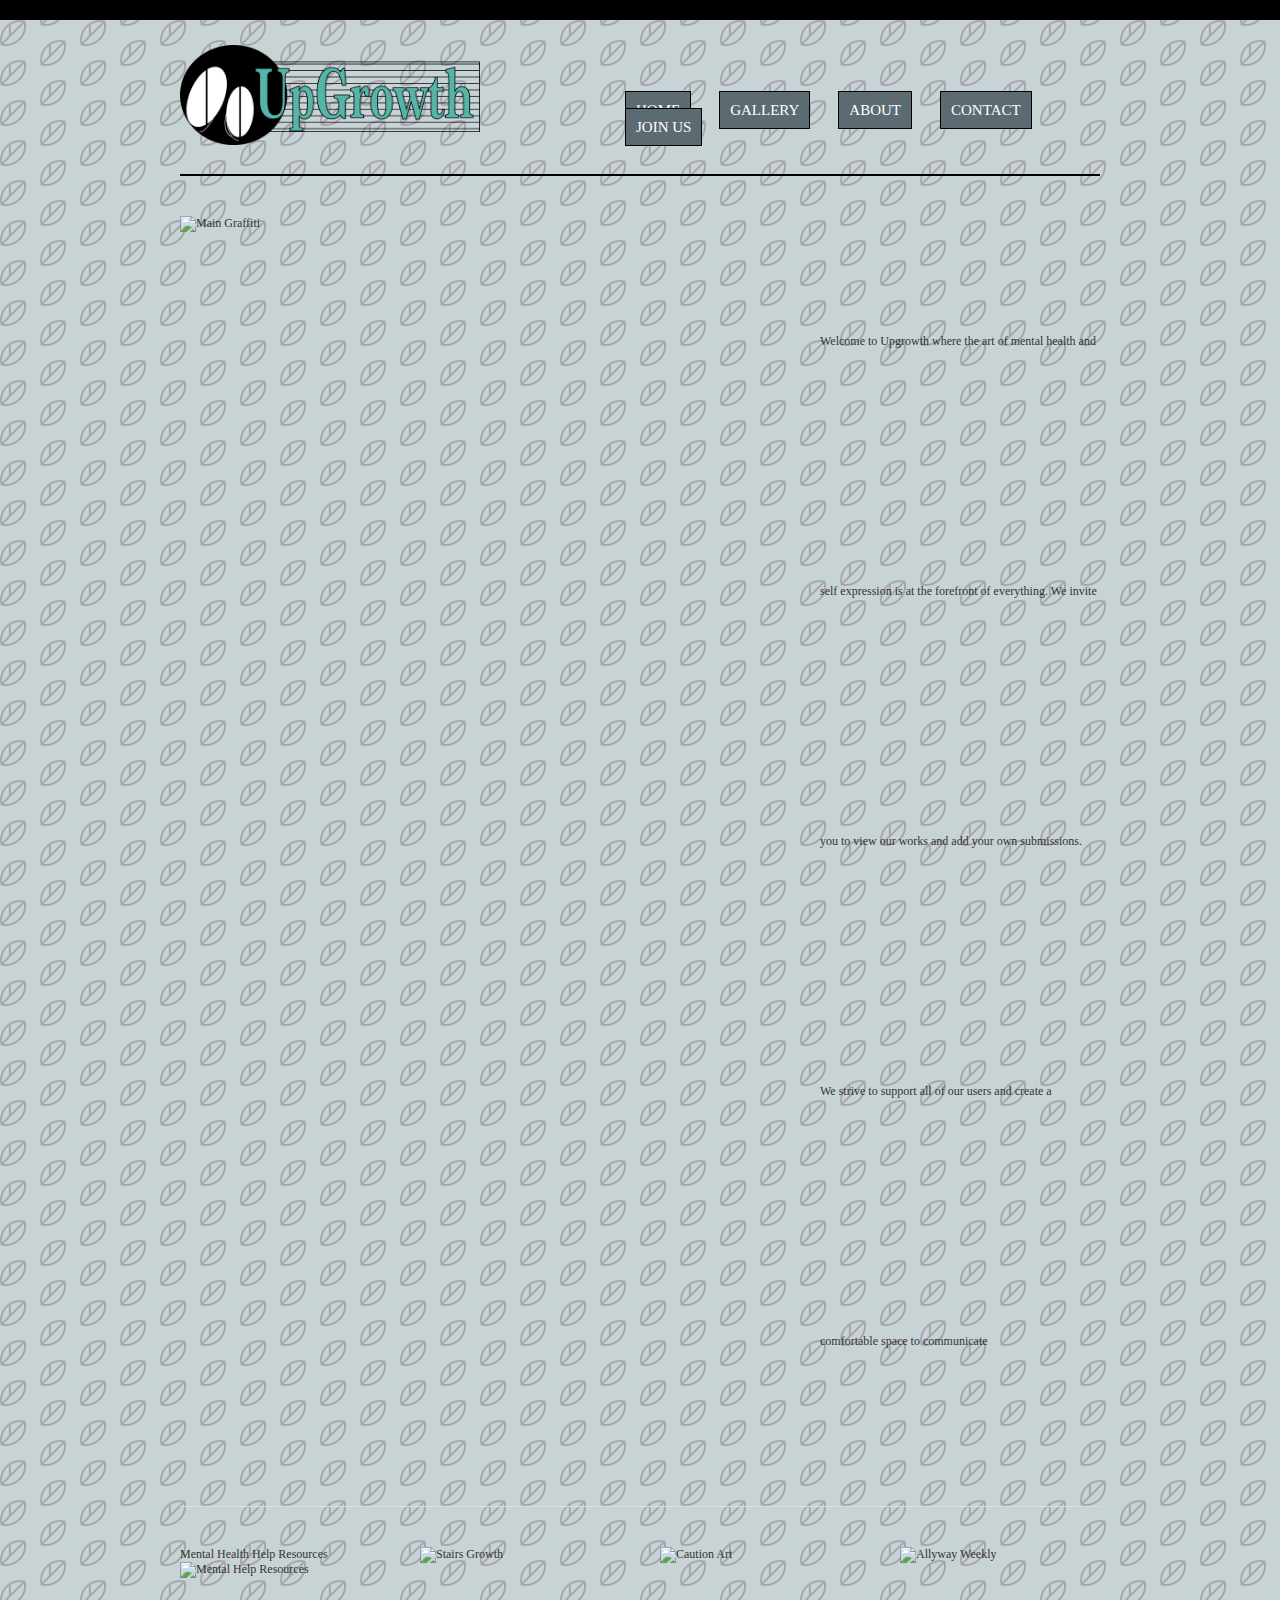
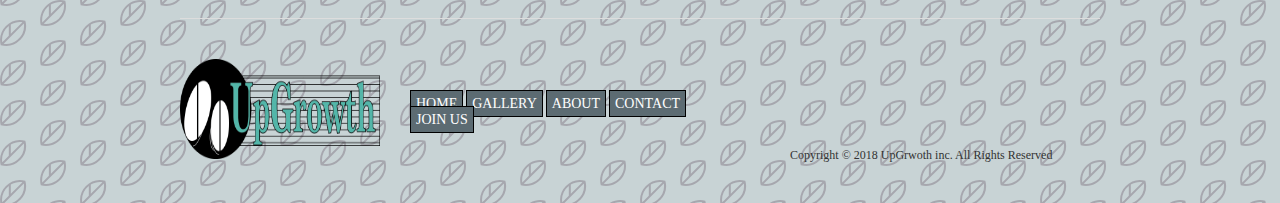
==== commit 391b44d2: "trying to merge simons stuff, 5th time" ====
--- a/index.html
+++ b/index.html
@@ -14,54 +14,49 @@
             </div>
             <nav id="mainNav">
                 <ul>
-                    <li class="selected"><a href="#">Home</a></li>
-                    <li><a href="gallery.html">Gallery</a></li>
-                    <li><a href="about.html">About</a></li>
-                    <li><a href="contact.html">Contact</a></li>
-                    <li><a href="#">Join Us</a></li>
+                    <li class="selected"><a href="#">HOME</a></li>
+                    <li><a href="#">GALLERY</a></li>
+                    <li><a href="gallery.html">ABOUT</a></li>
+                    <li><a href="contact.html">CONTACT</a></li>
+                    <li><a href="#">JOIN US</a></li>
                 </ul>
             </nav>
         </header><!--end mainHeader-->
         <section id="promo">
         	<div id="promoText">
-                <img src="images/pic1-promo.jpg" alt=" Main Graffiti " >
+                <img src="images/homepic1.jpg" alt=" Main Graffiti " width="602" height="252">
             </div>
 
-        	<div id="promoImage"><p>Welcome to UpGrowth, where the art of mental health and self expression is at the forefront of everything. We invite you to browse our works and add your own submissions. We strive to support all of our users and create a comfortable space to express, and communicate.</p>
+        	<div id="promoImage"><p>Welcome to Upgrowth where the art of mental health and self expression is at the forefront of everything. We invite you to view our works and add your own submissions. We strive to support all of our users and create a comfortable space to communicate</p>
             </div>
         </section><!--end promo-->
         <section id="productInfo">
-        	
-            <section class="productDesc">
+        	<section class="productDesc">
                 <div class="centered">Mental Health Help Resources</div> 
-                <img src="images/pic2-help.jpg" width="200" height="300" alt=  "Mental Help Resources">
+                <img src="images/help2.jpg" width="200" height="300" alt=  "Mental Help Resources">
             </section> 
-           
             <section class="productDesc"> 
-                <img src="images/pic3-grow.jpg" width="200" height="300" alt=" Stairs Growth">
+                <img src="images/grow3.jpg" width="200" height="300" alt=" Stairs Growth">
             </section>
-           
             <section class="productDesc"> 
-                <img src="images/pic4-submit.jpg" width="200" height="300" alt=" Caution Art">
+                <img src="images/submit4.jpg" width="200" height="300" alt=" Caution Art">
             </section>
-            
             <section class="productDesc"> 
-                <img src="images/pic5-weekly.jpg" width="200" height="300" alt=" Allyway Weekly">
+                <img src="images/weekly5.jpg" width="200" height="300" alt=" Allyway Weekly">
             </section>
-
         </section>
         
         <footer id="mainFooter">
         	<div id="logoFooter">
-                <img src="images/logofinal.png" alt="footer logo" id="footerLogo">
+                <img src="images/logofinal.png" width="200" height="100" alt="footer logo">
             </div>
             <nav id="footerNav">       
                     <ul>
-                        <li class="selected"><a href="#">Home</a></li>
-                        <li><a href="#">Gallery</a></li>
-                        <li><a href="gallery.html">About</a></li>
-                        <li><a href="contact.html">Contact</a></li>
-                        <li><a href="#">Join Us</a></li>
+                        <li class="selected"><a href="#">HOME</a></li>
+                        <li><a href="#">GALLERY</a></li>
+                        <li><a href="gallery.html">ABOUT</a></li>
+                        <li><a href="contact.html">CONTACT</a></li>
+                        <li><a href="#">JOIN US</a></li>
                     </ul>
             </nav>
             <div id="copyRight"><p>Copyright © 2018 UpGrwoth inc.  All Rights Reserved </p></div><!--end Copyright-->
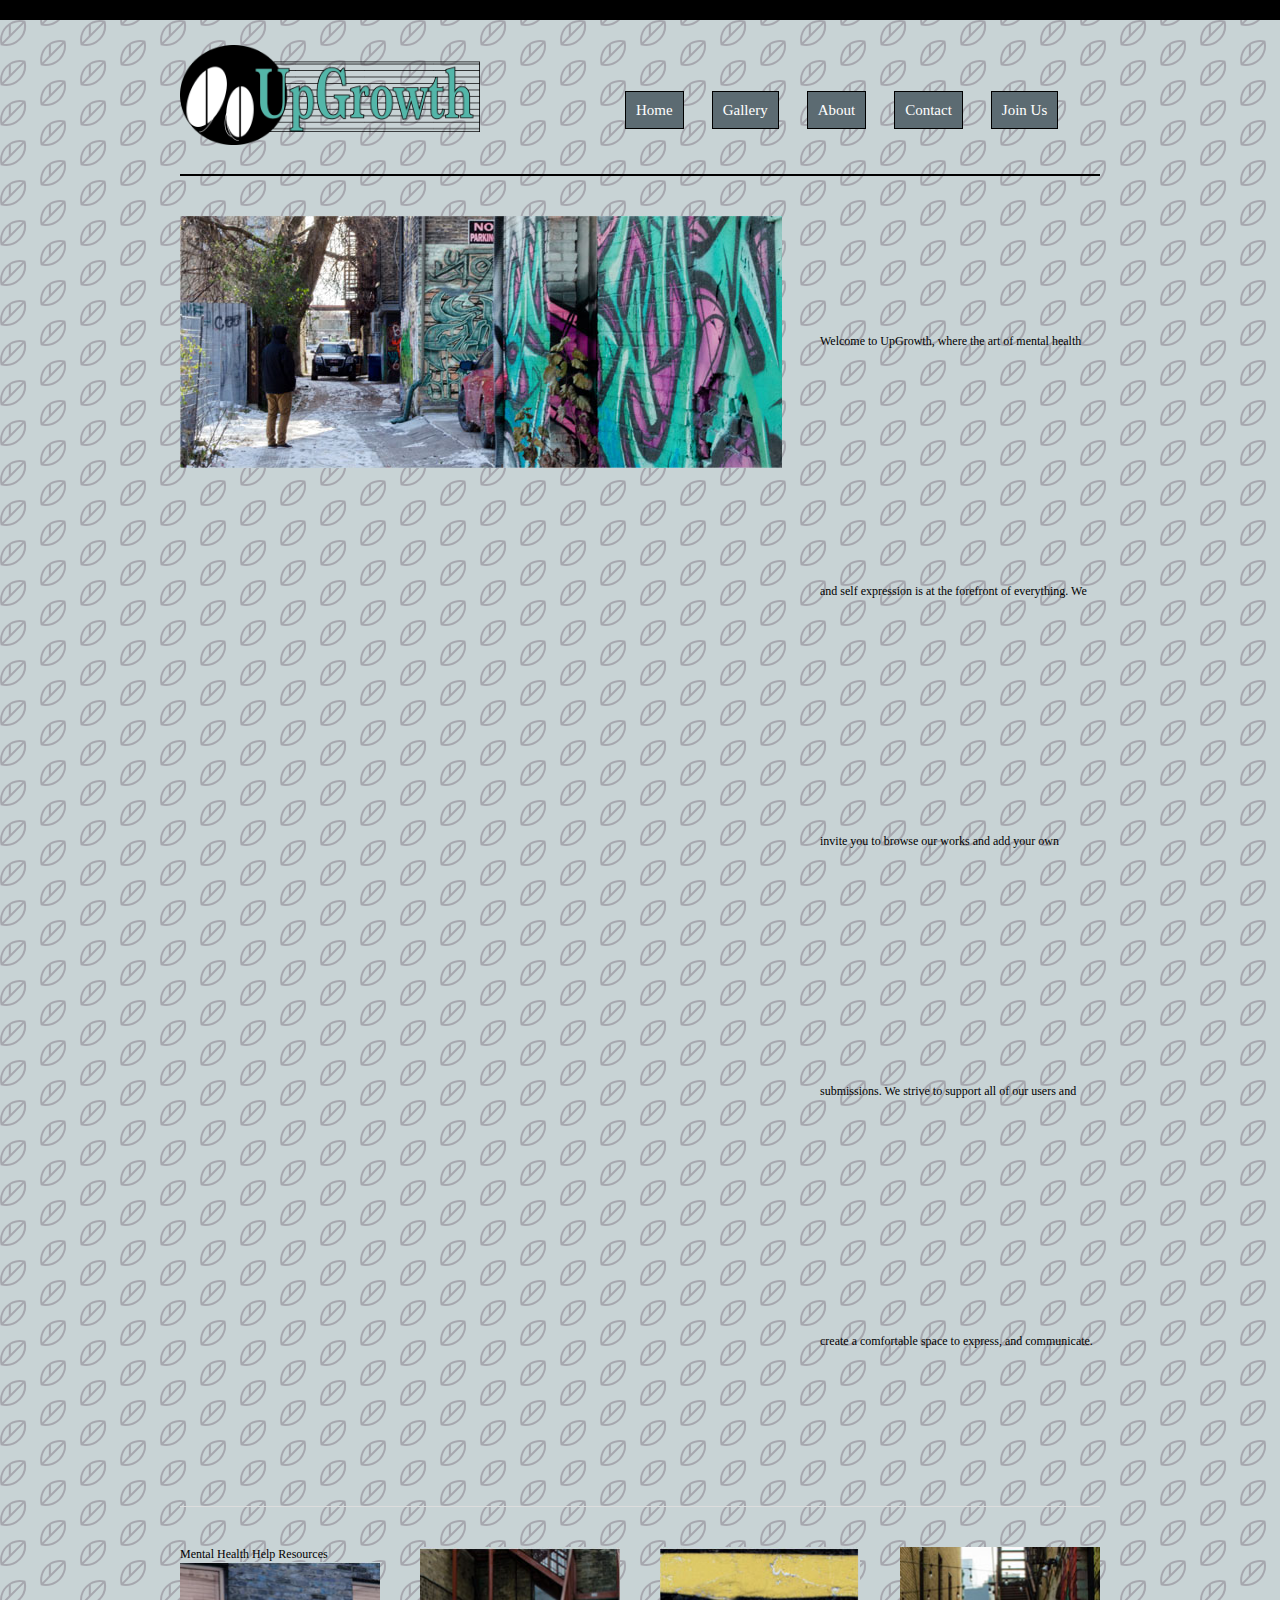
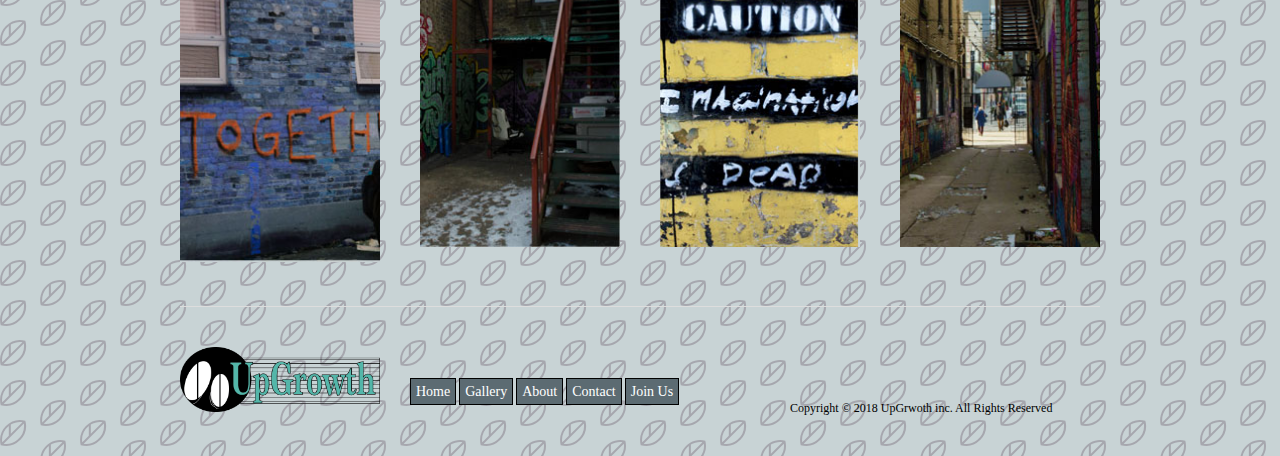
==== commit ed2804a4: "edited gallery more, css fixes" ====
--- a/index.html
+++ b/index.html
@@ -8,55 +8,62 @@
 <body>
 	<section id="topBar"></section>
 	<div id="siteContainer">
-    	<header id="mainHeader">
+    	
+        <header id="mainHeader">
             <div class="logoHeader">
         	   <img src="images/logofinal.png" alt=" UpGrowth Logo " width="300" height="100" id="logo">
             </div>
             <nav id="mainNav">
                 <ul>
-                    <li class="selected"><a href="#">HOME</a></li>
-                    <li><a href="#">GALLERY</a></li>
-                    <li><a href="gallery.html">ABOUT</a></li>
-                    <li><a href="contact.html">CONTACT</a></li>
-                    <li><a href="#">JOIN US</a></li>
+                    <li class="selected"><a href="#">Home</a></li>
+                    <li><a href="gallery.html">Gallery</a></li>
+                    <li><a href="about.html">About</a></li>
+                    <li><a href="contact.html">Contact</a></li>
+                    <li><a href="#">Join Us</a></li>
                 </ul>
             </nav>
         </header><!--end mainHeader-->
+       
         <section id="promo">
         	<div id="promoText">
-                <img src="images/homepic1.jpg" alt=" Main Graffiti " width="602" height="252">
+                <img src="images/pic1-promo.jpg" alt=" Main Graffiti " >
             </div>
 
-        	<div id="promoImage"><p>Welcome to Upgrowth where the art of mental health and self expression is at the forefront of everything. We invite you to view our works and add your own submissions. We strive to support all of our users and create a comfortable space to communicate</p>
+        	<div id="promoImage"><p>Welcome to UpGrowth, where the art of mental health and self expression is at the forefront of everything. We invite you to browse our works and add your own submissions. We strive to support all of our users and create a comfortable space to express, and communicate.</p>
             </div>
         </section><!--end promo-->
         <section id="productInfo">
-        	<section class="productDesc">
+        	
+            <section class="productDesc">
                 <div class="centered">Mental Health Help Resources</div> 
-                <img src="images/help2.jpg" width="200" height="300" alt=  "Mental Help Resources">
+                <img src="images/pic2-help.jpg" width="200" height="300" alt=  "Mental Help Resources">
             </section> 
+           
             <section class="productDesc"> 
-                <img src="images/grow3.jpg" width="200" height="300" alt=" Stairs Growth">
+                <img src="images/pic3-grow.jpg" width="200" height="300" alt=" Stairs Growth">
             </section>
+           
             <section class="productDesc"> 
-                <img src="images/submit4.jpg" width="200" height="300" alt=" Caution Art">
+                <img src="images/pic4-submit.jpg" width="200" height="300" alt=" Caution Art">
             </section>
+            
             <section class="productDesc"> 
-                <img src="images/weekly5.jpg" width="200" height="300" alt=" Allyway Weekly">
+                <img src="images/pic5-weekly.jpg" width="200" height="300" alt=" Allyway Weekly">
             </section>
+
         </section>
         
         <footer id="mainFooter">
         	<div id="logoFooter">
-                <img src="images/logofinal.png" width="200" height="100" alt="footer logo">
+                <img src="images/logofinal.png" alt="footer logo" id="footerLogo">
             </div>
             <nav id="footerNav">       
                     <ul>
-                        <li class="selected"><a href="#">HOME</a></li>
-                        <li><a href="#">GALLERY</a></li>
-                        <li><a href="gallery.html">ABOUT</a></li>
-                        <li><a href="contact.html">CONTACT</a></li>
-                        <li><a href="#">JOIN US</a></li>
+                        <li class="selected"><a href="#">Home</a></li>
+                        <li><a href="#">Gallery</a></li>
+                        <li><a href="gallery.html">About</a></li>
+                        <li><a href="contact.html">Contact</a></li>
+                        <li><a href="#">Join Us</a></li>
                     </ul>
             </nav>
             <div id="copyRight"><p>Copyright © 2018 UpGrwoth inc.  All Rights Reserved </p></div><!--end Copyright-->
--- a/css/main.css
+++ b/css/main.css
@@ -1,17 +1,5 @@
 @charset "UTF-8";
 /* CSS Document */
-
-/*Remove this rule, this is only for demo purposes to make the boxes black with white text
-The line height on the <p> tag gives each box a height value*/
-
-/*p
-{
-	color: #fff;
-	line-height: 100px;
-	text-align: center;
-	margin: 0;
-}
-*/
 
 /*basic reset*/
 /*browsers have built in values for elements so we'll reset a few things to zero, you can add to this or remove items as needed*/
@@ -33,11 +21,10 @@
 
 body 
 {
+	background-color: #c8d3d5;
 	font-family: "Marion";
 	font-size: 12px;
-	color: #333;
-	background-color: #c8d3d5;
-background-image: url("data:image/svg+xml,%3Csvg xmlns='http://www.w3.org/2000/svg' viewBox='0 0 80 40' width='80' height='40'%3E%3Cpath fill='%23736372' fill-opacity='0.4' d='M0 40a19.96 19.96 0 0 1 5.9-14.11 20.17 20.17 0 0 1 19.44-5.2A20 20 0 0 1 20.2 40H0zM65.32.75A20.02 20.02 0 0 1 40.8 25.26 20.02 20.02 0 0 1 65.32.76zM.07 0h20.1l-.08.07A20.02 20.02 0 0 1 .75 5.25 20.08 20.08 0 0 1 .07 0zm1.94 40h2.53l4.26-4.24v-9.78A17.96 17.96 0 0 0 2 40zm5.38 0h9.8a17.98 17.98 0 0 0 6.67-16.42L7.4 40zm3.43-15.42v9.17l11.62-11.59c-3.97-.5-8.08.3-11.62 2.42zm32.86-.78A18 18 0 0 0 63.85 3.63L43.68 23.8zm7.2-19.17v9.15L62.43 2.22c-3.96-.5-8.05.3-11.57 2.4zm-3.49 2.72c-4.1 4.1-5.81 9.69-5.13 15.03l6.61-6.6V6.02c-.51.41-1 .85-1.48 1.33zM17.18 0H7.42L3.64 3.78A18 18 0 0 0 17.18 0zM2.08 0c-.01.8.04 1.58.14 2.37L4.59 0H2.07z'%3E%3C/path%3E%3C/svg%3E");
+	background-image: url("data:image/svg+xml,%3Csvg xmlns='http://www.w3.org/2000/svg' viewBox='0 0 80 40' width='80' height='40'%3E%3Cpath fill='%23736372' fill-opacity='0.4' d='M0 40a19.96 19.96 0 0 1 5.9-14.11 20.17 20.17 0 0 1 19.44-5.2A20 20 0 0 1 20.2 40H0zM65.32.75A20.02 20.02 0 0 1 40.8 25.26 20.02 20.02 0 0 1 65.32.76zM.07 0h20.1l-.08.07A20.02 20.02 0 0 1 .75 5.25 20.08 20.08 0 0 1 .07 0zm1.94 40h2.53l4.26-4.24v-9.78A17.96 17.96 0 0 0 2 40zm5.38 0h9.8a17.98 17.98 0 0 0 6.67-16.42L7.4 40zm3.43-15.42v9.17l11.62-11.59c-3.97-.5-8.08.3-11.62 2.42zm32.86-.78A18 18 0 0 0 63.85 3.63L43.68 23.8zm7.2-19.17v9.15L62.43 2.22c-3.96-.5-8.05.3-11.57 2.4zm-3.49 2.72c-4.1 4.1-5.81 9.69-5.13 15.03l6.61-6.6V6.02c-.51.41-1 .85-1.48 1.33zM17.18 0H7.42L3.64 3.78A18 18 0 0 0 17.18 0zM2.08 0c-.01.8.04 1.58.14 2.37L4.59 0H2.07z'%3E%3C/path%3E%3C/svg%3E");
 }
 
 
@@ -194,6 +181,8 @@
   	justify-content: flex-start;
 }
 
+
+/*footer*/
 #footerNav 
 {
 	margin-left: 20px;
@@ -232,7 +221,7 @@
 {
 	margin-right: auto;
 	width: 200px;
-	height: 75px;
+	height: 65px;
 }
 
 #copyRight 
@@ -244,76 +233,186 @@
 	width: 310px;
 }
 
-/*Page 2 - Notice we are using one style sheet for all of the pages*/
-
-#contentCon {
+/*Gallery*/
+
+#galleryContent 
+{
+	width: 920px;
+	height: 700px;
 	margin-top: 40px;
-	border-bottom: solid 1px #DDD;
-	padding-bottom: 40px;
-	display: flex;
-	flex-direction: row;
-  	justify-content: flex-start;
-}
-
-/*Get rid of this, here just to give different height to promo*/
-#contentCon p 
-{
-	line-height: 630px;
-}
-
-#content1 
-{
+	border-bottom: solid 2px #000;
+	display: flex;
+	flex-direction: row;
+	justify-content: flex-start;
+	color: #FFF;
+}
+
+#hayden
+{
+	margin-right: auto;
 	width: 440px;
-}
-
-#content2 
+	height: 632px;
+	position: relative;
+    text-align: center;
+    color: white;
+}
+
+#haydenMain
+{
+	display: flex;
+	flex-direction: row;
+	justify-content: flex-end;
+	width: 441px;
+	height: 447px;
+}
+
+#haydenGallery
+{
+	width: 440px;
+	height: 150px;
+	margin-right: auto;
+}
+
+#haydenImgs
+{
+	width: 440px;
+	display: flex;
+	flex-direction: row;
+	justify-content: flex-end;
+}
+
+#simon 
 {
 	margin-left: auto;
 	width: 440px;
-}
-
-/*Page 3*/
-
-#productImages 
-{
-	margin-top: 40px;
-	border-bottom: solid 1px #DDD;
-	padding-bottom: 40px;
-	display: flex;
-	flex-direction: row;
-  	justify-content: space-between;
-}
-
-/*Get rid of this, here just to give different height*/
-#productImages p
-{
-	line-height: 250px;
-}
-
-.productImg 
-{
-	width: 280px;
-}
-
-
-#contentAreaBig
-{
-	margin-top: 40px;
-	border-bottom: solid 1px #DDD;
-	padding-bottom: 40px;
-}
-
-/*Get rid of this, here just to give different height*/
-#contentAreaBig p 
-{
-	line-height: 300px;
-}
-
-.promoImage
-{
+	height: 632px;
+	position: relative;
+    text-align: center;
+    color: #FFF;
+}
+
+
+.overlayText
+{
+	text-decoration: none;
+	display: block;
+	font-size: 24px;
+	color: #FFF;
+	margin-bottom: auto;
+	position: absolute;
+	top: 1%;
+    left: 23%;
+}
+
+
+.overlayText a
+{
+	color: #FFF;
+	padding-top: 10px;
+	padding-bottom: 5px;
+	padding-left: 7px;
+	padding-right: 10px;
+	background-color: #000;
+}
+
+.overlayText a:hover
+{
+	color: #b89eb4;
+}
+
+
+/*Contact us Page*/
+#contact
+{
+	margin-top: 25px;
 	width: 902px;
-}
-
+	height: 250px;
+	background: url(../images/pic7-Contact.jpg) no-repeat bottom;
+	border: solid 2px #000;	
+}
+
+#contact h2
+{
+	margin-top: 110px;
+	margin-bottom: 120px;
+	text-align: center;
+	font-size: 35px;
+	color: #FFF;
+}
+
+.contactContent
+{
+	margin-top: 25px; 
+	width: 902px;
+	display: flex;
+	flex-direction: row;
+	justify-content: space-evenly;
+}
+
+.contactLeft
+{
+	width: 403px;
+	height: 562px;
+	margin-right: auto;
+	background: url(../images/img-contact.jpg) no-repeat;
+}
+
+.contactRight
+{
+	margin-left: auto; 
+	width: 403px;
+	height: 562px;
+	background: url(../images/pic9-abttext.jpg) no-repeat;
+	display: flex;
+	flex-direction: column;
+	justify-content: space-around;
+}
+
+.contactRight p
+{
+	margin-top: 10px;
+	padding: 10px;
+	font-size: 24px;
+	color: #5c6b73;
+	text-align: center;
+	letter-spacing: 1px;
+	line-height: 25px;
+}
+
+#contactForm
+{
+	color: #5c6b73;
+	text-align: center;
+	margin-bottom: 25px;
+}
+
+input, textarea
+{
+	display: block;
+	padding: 10px;
+	margin-left: 100px;
+	margin-top: 10px;
+	margin-bottom: 10px;
+	width: 200px;
+	border: 1px solid #000;
+	background-color: #efefef;
+}
+
+#submit
+{
+	width: 75px;
+	height: 30px;
+	padding: 5px;
+	background-color: #5c6b73;
+	color: #fff;
+	border: 1px solid #000;
+	margin: auto;
+}
+
+#submit:hover
+{
+	background-color: #b89eb4;
+}
 
 /*about us page*/
 #about
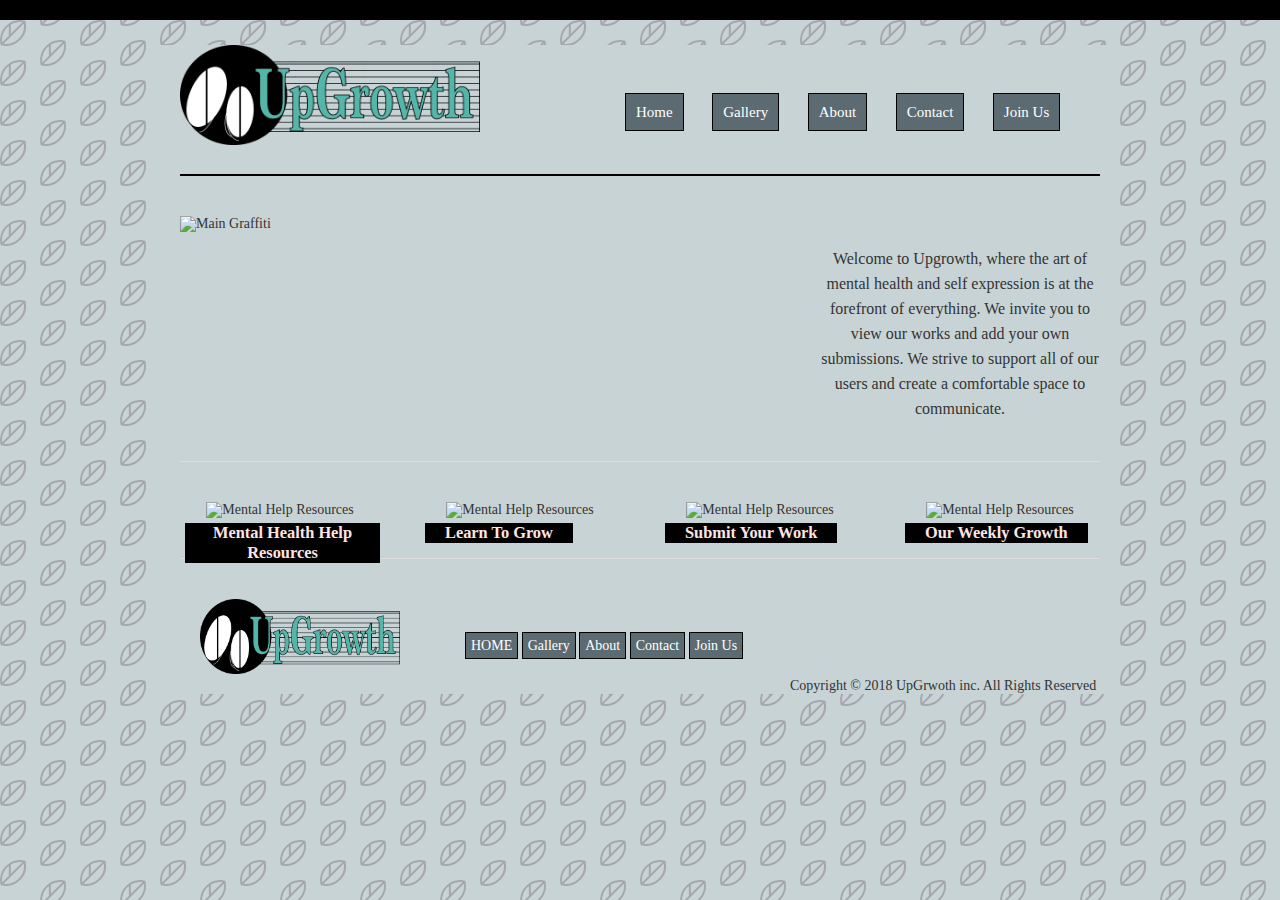
==== commit c360541c: "trying to merge my work into the repo" ====
--- a/index.html
+++ b/index.html
@@ -8,58 +8,73 @@
 <body>
 	<section id="topBar"></section>
 	<div id="siteContainer">
-    	
-        <header id="mainHeader">
+    	<header id="mainHeader">
             <div class="logoHeader">
         	   <img src="images/logofinal.png" alt=" UpGrowth Logo " width="300" height="100" id="logo">
             </div>
             <nav id="mainNav">
+                <h2 class="hidden">Main Nav</h2>
                 <ul>
                     <li class="selected"><a href="#">Home</a></li>
-                    <li><a href="gallery.html">Gallery</a></li>
-                    <li><a href="about.html">About</a></li>
+                    <li><a href="#">Gallery</a></li>
+                    <li><a href="gallery.html">About</a></li>
                     <li><a href="contact.html">Contact</a></li>
                     <li><a href="#">Join Us</a></li>
                 </ul>
             </nav>
         </header><!--end mainHeader-->
-       
         <section id="promo">
-        	<div id="promoText">
-                <img src="images/pic1-promo.jpg" alt=" Main Graffiti " >
+        	<div id="promoImage">
+                <img src="images/homepic1.jpg" alt=" Main Graffiti " width="602" height="252">
             </div>
 
-        	<div id="promoImage"><p>Welcome to UpGrowth, where the art of mental health and self expression is at the forefront of everything. We invite you to browse our works and add your own submissions. We strive to support all of our users and create a comfortable space to express, and communicate.</p>
+        	<div id="promoText"><p>Welcome to Upgrowth, where the art of mental health and self expression is at the forefront of everything. We invite you to view our works and add your own submissions. We strive to support all of our users and create a comfortable space to communicate.</p>
             </div>
-        </section><!--end promo-->
+        </section>
         <section id="productInfo">
-        	
-            <section class="productDesc">
-                <div class="centered">Mental Health Help Resources</div> 
-                <img src="images/pic2-help.jpg" width="200" height="300" alt=  "Mental Help Resources">
+            <h2 class="hidden">On Page Navigation</h2>
+        	<section class="siteNav">
+                <div class="centered"> 
+                    <img src="images/help2.jpg" width="200" height="300" alt=  "Mental Help Resources">
+                        <div class="textblock">
+                            <h3><a href="#">Mental Health Help Resources</a></h3>
+                        </div>
+                    </div>        
             </section> 
-           
-            <section class="productDesc"> 
-                <img src="images/pic3-grow.jpg" width="200" height="300" alt=" Stairs Growth">
+            <section class="siteNav"> 
+                <div class="centered"> 
+                    <img src="images/grow3.jpg" width="200" height="300" alt=  "Mental Help Resources">
+                        <div class="textblock">
+                            <h3><a href="#">Learn To Grow</a></h3>
+                        </div>
+                    </div>        
+
             </section>
-           
-            <section class="productDesc"> 
-                <img src="images/pic4-submit.jpg" width="200" height="300" alt=" Caution Art">
+            <section class="siteNav"> 
+                <div class="centered"> 
+                    <img src="images/submit4.jpg" width="200" height="300" alt=  "Mental Help Resources">
+                        <div class="textblock">
+                            <h3><a href="#">Submit Your Work</a></h3>
+                        </div>
+                    </div>        
             </section>
-            
-            <section class="productDesc"> 
-                <img src="images/pic5-weekly.jpg" width="200" height="300" alt=" Allyway Weekly">
-            </section>
-
+            <section class="siteNav"> 
+                <div class="centered"> 
+                    <img src="images/weekly5.jpg" width="200" height="300" alt=  "Mental Help Resources">
+                        <div class="textblock">
+                            <h3><a href="#">Our Weekly Growth</a></h3>
+                        </div>
+                    </div>        
+         </section>
         </section>
         
         <footer id="mainFooter">
         	<div id="logoFooter">
-                <img src="images/logofinal.png" alt="footer logo" id="footerLogo">
+                <img src="images/logofinal.png" width="200" height="75" alt="footer logo">
             </div>
             <nav id="footerNav">       
                     <ul>
-                        <li class="selected"><a href="#">Home</a></li>
+                        <li class="selected"><a href="#">HOME</a></li>
                         <li><a href="#">Gallery</a></li>
                         <li><a href="gallery.html">About</a></li>
                         <li><a href="contact.html">Contact</a></li>
--- a/css/main.css
+++ b/css/main.css
@@ -1,5 +1,6 @@
 @charset "UTF-8";
 /* CSS Document */
+
 
 /*basic reset*/
 /*browsers have built in values for elements so we'll reset a few things to zero, you can add to this or remove items as needed*/
@@ -21,12 +22,12 @@
 
 body 
 {
+	font-family: "Marion";
+	font-size: 14px;
+	color: #333;
 	background-color: #c8d3d5;
-	font-family: "Marion";
-	font-size: 12px;
 	background-image: url("data:image/svg+xml,%3Csvg xmlns='http://www.w3.org/2000/svg' viewBox='0 0 80 40' width='80' height='40'%3E%3Cpath fill='%23736372' fill-opacity='0.4' d='M0 40a19.96 19.96 0 0 1 5.9-14.11 20.17 20.17 0 0 1 19.44-5.2A20 20 0 0 1 20.2 40H0zM65.32.75A20.02 20.02 0 0 1 40.8 25.26 20.02 20.02 0 0 1 65.32.76zM.07 0h20.1l-.08.07A20.02 20.02 0 0 1 .75 5.25 20.08 20.08 0 0 1 .07 0zm1.94 40h2.53l4.26-4.24v-9.78A17.96 17.96 0 0 0 2 40zm5.38 0h9.8a17.98 17.98 0 0 0 6.67-16.42L7.4 40zm3.43-15.42v9.17l11.62-11.59c-3.97-.5-8.08.3-11.62 2.42zm32.86-.78A18 18 0 0 0 63.85 3.63L43.68 23.8zm7.2-19.17v9.15L62.43 2.22c-3.96-.5-8.05.3-11.57 2.4zm-3.49 2.72c-4.1 4.1-5.81 9.69-5.13 15.03l6.61-6.6V6.02c-.51.41-1 .85-1.48 1.33zM17.18 0H7.42L3.64 3.78A18 18 0 0 0 17.18 0zM2.08 0c-.01.8.04 1.58.14 2.37L4.59 0H2.07z'%3E%3C/path%3E%3C/svg%3E");
 }
-
 
 /*a:link is for not visited(standard unclicked link), 
 a:visited is for visited, and just a applies to both.*/
@@ -66,9 +67,10 @@
 	width: 920px;
 	padding-left: 20px;
 	padding-right: 20px;
-}
-
-/*This is a flex container*/
+	background-color: #c8d3d5
+}
+
+
 #mainHeader
 {
 	margin-top: 25px;
@@ -80,15 +82,14 @@
 	border-bottom: solid 2px #000;
 }
 
-/*This is a flex item*/
+
 #logo
 {
 	width: 300px;
 	height: 100px;
 }
 
-/*This is also a flex item*/
-/*We use margin left auto to send it all the way to the right*/
+
 #mainNav 
 {
 	margin-left: auto;
@@ -123,6 +124,8 @@
 	background-color: #b89eb4
 }
 
+
+
 #promo 
 {
 	margin-top: 40px;
@@ -133,21 +136,25 @@
   	justify-content: flex-start;
 }
 
-/*Get rid of this, here just to give different height to promo*/
-#promo p 
-{
-	line-height: 250px;
+
+
+#promoImage 
+{
+	width: 600px;
 }
 
 #promoText 
-{
-	width: 600px;
-}
-
-#promoImage 
 {
 	margin-left: auto;
 	width: 280px;
+	line-height: 25px;
+	text-align: center;
+}
+
+#promoText p
+{
+	font-size: 16px;
+	margin-top: 30px;
 }
 
 #productInfo 
@@ -160,15 +167,49 @@
 	padding-bottom: 40px;
 }
 
-/*Get rid of this, here just to give different height to productInfo*/
-#productInfo p 
-{
-	line-height: 300px;
-}
-
-.productDesc 
+
+
+.siteNav 
 {
 	width: 200px;
+	position: relative;
+	text-align: center;
+}
+
+.textblock
+{
+	width: 200px;
+	color: black;
+}
+
+.textblock a
+{
+	color: #ffe4e1
+
+}	
+
+.textblock a:hover
+{
+	color: #fff;
+}
+
+
+.textblock h3
+{
+	position: absolute;
+	left: 5px;
+    top: 5px;
+    color: white; 
+    background-color: black;
+    padding-left: 20px;
+    padding-right: 20px;
+    text-align: center;
+ 
+}
+
+.textblock h3:hover
+{
+	background-color: #b89eb4	 
 }
 
 #mainFooter 
@@ -181,8 +222,6 @@
   	justify-content: flex-start;
 }
 
-
-/*footer*/
 #footerNav 
 {
 	margin-left: 20px;
@@ -217,11 +256,13 @@
 	background-color: #b89eb4
 }
 
-#footerLogo
+#logoFooter
 {
 	margin-right: auto;
+	margin-left: 20px;
+	margin-bottom: 20px;
 	width: 200px;
-	height: 65px;
+	height: 75px;
 }
 
 #copyRight 
@@ -233,240 +274,84 @@
 	width: 310px;
 }
 
-/*Gallery*/
-
-#galleryContent 
-{
-	width: 920px;
-	height: 700px;
-	margin-top: 40px;
-	border-bottom: solid 2px #000;
-	display: flex;
-	flex-direction: row;
-	justify-content: flex-start;
-	color: #FFF;
-}
-
-#hayden
-{
-	margin-right: auto;
+#contentCon {
+	margin-top: 40px;
+	border-bottom: solid 1px #DDD;
+	padding-bottom: 40px;
+	display: flex;
+	flex-direction: row;
+  	justify-content: flex-start;
+}
+
+/*Get rid of this, here just to give different height to promo*/
+#contentCon p 
+{
+	line-height: 630px;
+}
+
+#content1 
+{
 	width: 440px;
-	height: 632px;
-	position: relative;
-    text-align: center;
-    color: white;
-}
-
-#haydenMain
-{
-	display: flex;
-	flex-direction: row;
-	justify-content: flex-end;
-	width: 441px;
-	height: 447px;
-}
-
-#haydenGallery
-{
-	width: 440px;
-	height: 150px;
-	margin-right: auto;
-}
-
-#haydenImgs
-{
-	width: 440px;
-	display: flex;
-	flex-direction: row;
-	justify-content: flex-end;
-}
-
-#simon 
+}
+
+#content2 
 {
 	margin-left: auto;
 	width: 440px;
-	height: 632px;
-	position: relative;
-    text-align: center;
-    color: #FFF;
-}
-
-
-.overlayText
-{
-	text-decoration: none;
-	display: block;
-	font-size: 24px;
-	color: #FFF;
-	margin-bottom: auto;
-	position: absolute;
-	top: 1%;
-    left: 23%;
-}
-
-
-.overlayText a
-{
-	color: #FFF;
-	padding-top: 10px;
-	padding-bottom: 5px;
-	padding-left: 7px;
-	padding-right: 10px;
-	background-color: #000;
-}
-
-.overlayText a:hover
-{
-	color: #b89eb4;
-}
-
-
-/*Contact us Page*/
-#contact
-{
-	margin-top: 25px;
-	width: 902px;
-	height: 250px;
-	background: url(../images/pic7-Contact.jpg) no-repeat bottom;
-	border: solid 2px #000;	
-}
-
-#contact h2
-{
-	margin-top: 110px;
-	margin-bottom: 120px;
-	text-align: center;
-	font-size: 35px;
-	color: #FFF;
-}
-
-.contactContent
-{
-	margin-top: 25px; 
-	width: 902px;
-	display: flex;
-	flex-direction: row;
-	justify-content: space-evenly;
-}
-
-.contactLeft
-{
-	width: 403px;
-	height: 562px;
-	margin-right: auto;
-	background: url(../images/img-contact.jpg) no-repeat;
-}
-
-.contactRight
-{
-	margin-left: auto; 
-	width: 403px;
-	height: 562px;
-	background: url(../images/pic9-abttext.jpg) no-repeat;
-	display: flex;
-	flex-direction: column;
-	justify-content: space-around;
-}
-
-.contactRight p
-{
-	margin-top: 10px;
-	padding: 10px;
-	font-size: 24px;
-	color: #5c6b73;
-	text-align: center;
-	letter-spacing: 1px;
-	line-height: 25px;
-}
-
-#contactForm
-{
-	color: #5c6b73;
-	text-align: center;
-	margin-bottom: 25px;
-}
-
-input, textarea
-{
-	display: block;
-	padding: 10px;
-	margin-left: 100px;
-	margin-top: 10px;
-	margin-bottom: 10px;
-	width: 200px;
-	border: 1px solid #000;
-	background-color: #efefef;
-}
-
-#submit
-{
-	width: 75px;
-	height: 30px;
-	padding: 5px;
-	background-color: #5c6b73;
-	color: #fff;
-	border: 1px solid #000;
-	margin: auto;
-}
-
-#submit:hover
-{
-	background-color: #b89eb4;
-}
-
-/*about us page*/
-#about
-{
-	margin-top: 25px;
-	width: 902px;
-	height: 250px;
-	background: url(../images/pic8-about.jpg) no-repeat bottom;
-	border: solid 2px #000;	
-}
-
-#about h2
-{
-	margin-top: 110px;
-	margin-bottom: 120px;
-	text-align: center;
-	font-size: 35px;
-	color: #FFF;
-}
-
-/*Content boxes*/
-.aboutContent
-{
-	margin-top: 25px; 
-	width: 902px;
-	display: flex;
-	flex-direction: row;
-	justify-content: space-evenly;
-}
-
-.aboutLeft
-{
-	margin-right: auto; 
-	width: 403px;
-	height: 562px;
-	background: url(../images/pic9-abttext.jpg) no-repeat;
-}
-
-.aboutLeft p
-{
-	margin-top: 15px;
-	padding: 10px;
-	font-size: 24px;
-	color: #5c6b73;
-	text-align: center;
-	letter-spacing: 1px;
-	line-height: 25px;
-}
-
-.aboutRight
-{
-	width: 403px;
-	height: 562px;
-	margin-left: auto;
-	background: url(../images/pic10-abtface.jpg) no-repeat;
-}
-
+}
+
+/*Page 3*/
+
+#productImages 
+{
+	margin-top: 40px;
+	border-bottom: solid 1px #DDD;
+	padding-bottom: 40px;
+	display: flex;
+	flex-direction: row;
+  	justify-content: space-between;
+}
+
+/*Get rid of this, here just to give different height*/
+#productImages p
+{
+	line-height: 250px;
+}
+
+.productImg 
+{
+	width: 280px;
+}
+
+
+#contentAreaBig
+{
+	margin-top: 40px;
+	border-bottom: solid 1px #DDD;
+	padding-bottom: 40px;
+}
+
+/*Get rid of this, here just to give different height*/
+#contentAreaBig p 
+{
+	line-height: 300px;
+}
+
+#promoImageBig
+{
+	width: 920px;
+}
+
+
+/*Page 4*/
+
+.productDescLargeLeft 
+{
+	width: 410px;
+}
+
+.productDescLargeRight 
+{
+	width: 410px;
+}
+
